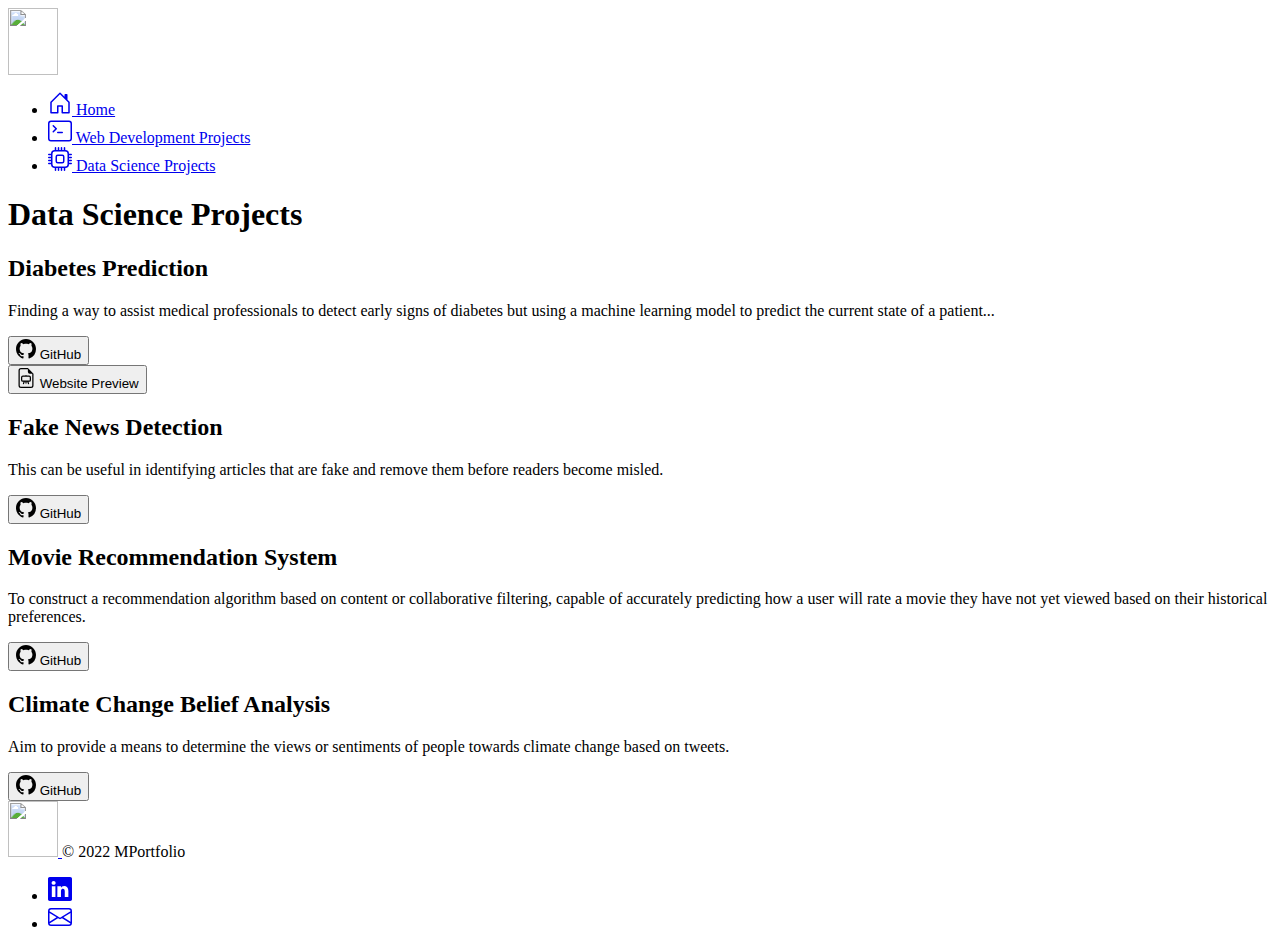
==== ds-projects.html @ 6ed99627 "CSS tweaks" ====
<html lang="en">
    <head>
        <meta charset="UTF-8">
        <meta http-equiv="X-UA-Compatible" content="IE=edge">
        <meta name="viewport" content="width=device-width, initial-scale=1.0">
        <title>Data Science Projects</title>
        <link href="https://cdn.jsdelivr.net/npm/bootstrap@5.1.3/dist/css/bootstrap.min.css" rel="stylesheet" integrity="sha384-1BmE4kWBq78iYhFldvKuhfTAU6auU8tT94WrHftjDbrCEXSU1oBoqyl2QvZ6jIW3" crossorigin="anonymous">
        <link rel="stylesheet" href="https://cdn.jsdelivr.net/gh/morgan0112/portfolio@main/style.css">
    </head>
<body>
    <header class="sticky-top">
        <div class="px-3 py-2 bg-dark text-white">
            <div class="container">
                <div class="d-flex flex-wrap align-items-center justify-content-center justify-content-lg">
                    <a href="https://morgan0112.github.io/portfolio" class="d-flex align-items-center col-md-3 mb-2 mb-md-0 text-dark text-decoration-none">
                        <img src="https://dsm01pap004files.storage.live.com/y4mUishKwpJcsyAd5MNvwlkqGYxDJvydJYI4tje-f5LFQlZfMwLVKnOv3iQC0Fszqom2vlY4LE9xOvAgcO_oiCDgkTkbc-qm01urp30qne5Q8EWm4zCRpvpYHI-SovRSX6uYcv5p9Hr0Uxz8_n5Aszy2y8n3mWuLAu6S7eCRQ_F1vWeYrHCMcF7_IX6PdmcZXuX?width=150&height=200&cropmode=none" width="50" height="67" />
                    </a>
                    <ul class="nav col-12 col-lg-auto my-2 justify-content-center my-md-0 text-small">
                        <li>
                            <a href="https://morgan0112.github.io/portfolio" class="nav-link text-white">
                                <svg xmlns="http://www.w3.org/2000/svg" width="24" height="24" fill="currentColor" class="bi bi-house-door d-block mx-auto mb-1" viewBox="0 0 16 16">
                                    <path d="M8.354 1.146a.5.5 0 0 0-.708 0l-6 6A.5.5 0 0 0 1.5 7.5v7a.5.5 0 0 0 .5.5h4.5a.5.5 0 0 0 .5-.5v-4h2v4a.5.5 0 0 0 .5.5H14a.5.5 0 0 0 .5-.5v-7a.5.5 0 0 0-.146-.354L13 5.793V2.5a.5.5 0 0 0-.5-.5h-1a.5.5 0 0 0-.5.5v1.293L8.354 1.146zM2.5 14V7.707l5.5-5.5 5.5 5.5V14H10v-4a.5.5 0 0 0-.5-.5h-3a.5.5 0 0 0-.5.5v4H2.5z"/>
                                </svg>
                                Home
                            </a>
                        </li>
                        <li>
                            <a href="https://morgan0112.github.io/portfolio/wd-projects.html" class="nav-link text-white">
                                <svg xmlns="http://www.w3.org/2000/svg" width="24" height="24" fill="currentColor" class="bi bi-terminal d-block mx-auto mb-1" viewBox="0 0 16 16">
                                    <path d="M6 9a.5.5 0 0 1 .5-.5h3a.5.5 0 0 1 0 1h-3A.5.5 0 0 1 6 9zM3.854 4.146a.5.5 0 1 0-.708.708L4.793 6.5 3.146 8.146a.5.5 0 1 0 .708.708l2-2a.5.5 0 0 0 0-.708l-2-2z"/>
                                    <path d="M2 1a2 2 0 0 0-2 2v10a2 2 0 0 0 2 2h12a2 2 0 0 0 2-2V3a2 2 0 0 0-2-2H2zm12 1a1 1 0 0 1 1 1v10a1 1 0 0 1-1 1H2a1 1 0 0 1-1-1V3a1 1 0 0 1 1-1h12z"/>
                                </svg>
                                Web Development Projects
                            </a>
                        </li>
                        <li>
                            <a href="https://morgan0112.github.io/portfolio/ds-projects.html" class="nav-link text-secondary">
                                <svg xmlns="http://www.w3.org/2000/svg" width="24" height="24" fill="currentColor" class="bi bi-cpu d-block mx-auto mb-1" viewBox="0 0 16 16">
                                    <path d="M5 0a.5.5 0 0 1 .5.5V2h1V.5a.5.5 0 0 1 1 0V2h1V.5a.5.5 0 0 1 1 0V2h1V.5a.5.5 0 0 1 1 0V2A2.5 2.5 0 0 1 14 4.5h1.5a.5.5 0 0 1 0 1H14v1h1.5a.5.5 0 0 1 0 1H14v1h1.5a.5.5 0 0 1 0 1H14v1h1.5a.5.5 0 0 1 0 1H14a2.5 2.5 0 0 1-2.5 2.5v1.5a.5.5 0 0 1-1 0V14h-1v1.5a.5.5 0 0 1-1 0V14h-1v1.5a.5.5 0 0 1-1 0V14h-1v1.5a.5.5 0 0 1-1 0V14A2.5 2.5 0 0 1 2 11.5H.5a.5.5 0 0 1 0-1H2v-1H.5a.5.5 0 0 1 0-1H2v-1H.5a.5.5 0 0 1 0-1H2v-1H.5a.5.5 0 0 1 0-1H2A2.5 2.5 0 0 1 4.5 2V.5A.5.5 0 0 1 5 0zm-.5 3A1.5 1.5 0 0 0 3 4.5v7A1.5 1.5 0 0 0 4.5 13h7a1.5 1.5 0 0 0 1.5-1.5v-7A1.5 1.5 0 0 0 11.5 3h-7zM5 6.5A1.5 1.5 0 0 1 6.5 5h3A1.5 1.5 0 0 1 11 6.5v3A1.5 1.5 0 0 1 9.5 11h-3A1.5 1.5 0 0 1 5 9.5v-3zM6.5 6a.5.5 0 0 0-.5.5v3a.5.5 0 0 0 .5.5h3a.5.5 0 0 0 .5-.5v-3a.5.5 0 0 0-.5-.5h-3z"/>
                                </svg>
                                Data Science Projects
                            </a>
                        </li>
                    </ul>
                    <div class="col-md-3 text-end">
            
                    </div>
                </div>
            </div>
        </div>
    </header>
    
    <div class="pt-5 text-center bg-light mb-5 ds-projects-banner color-overlay-bg">
        <div class="col-md-5 p-lg-5 mx-auto">
            <h1 class="fw-normal text-white mb-5">Data Science Projects</h1>
            
        </div>
        <div class="product-device d-none d-md-block"></div>
        <div class="product-device product-device-2  d-none d-md-block"></div>
    </div>

    <div class="row w-100 my-md-3 ps-md-3 justify-content-center">
        <div class="col-5 bg-dark me-md-3 pt-3 px-3 pt-md-5 px-md-5 text-center text-white overflow-hidden h-150 ds-diabetes-bg color-overlay-bg">
            <div class="my-3 py-3">
                <h2 class="display-5">Diabetes Prediction</h2>
                <p class="lead">
                    Finding a way to assist medical professionals to detect early signs of diabetes but using a 
                    machine learning model to predict the current state of a patient...
                </p>
            </div>
            <div class="row">
                <div class="col">
                    <a href="https://github.com/morgan0112/diabetes-prediction">
                        <button class="btn btn-dark mb-5">
                            <svg xmlns="http://www.w3.org/2000/svg" width="20" height="20" fill="currentColor" class="bi bi-github" viewBox="0 0 16 16">
                                <path d="M8 0C3.58 0 0 3.58 0 8c0 3.54 2.29 6.53 5.47 7.59.4.07.55-.17.55-.38 0-.19-.01-.82-.01-1.49-2.01.37-2.53-.49-2.69-.94-.09-.23-.48-.94-.82-1.13-.28-.15-.68-.52-.01-.53.63-.01 1.08.58 1.23.82.72 1.21 1.87.87 2.33.66.07-.52.28-.87.51-1.07-1.78-.2-3.64-.89-3.64-3.95 0-.87.31-1.59.82-2.15-.08-.2-.36-1.02.08-2.12 0 0 .67-.21 2.2.82.64-.18 1.32-.27 2-.27.68 0 1.36.09 2 .27 1.53-1.04 2.2-.82 2.2-.82.44 1.1.16 1.92.08 2.12.51.56.82 1.27.82 2.15 0 3.07-1.87 3.75-3.65 3.95.29.25.54.73.54 1.48 0 1.07-.01 1.93-.01 2.2 0 .21.15.46.55.38A8.012 8.012 0 0 0 16 8c0-4.42-3.58-8-8-8z"/>
                            </svg>
                            GitHub
                        </button>
                    </a>
                </div>
                <div class="col">
                    <a href="https://morgan0112.github.io/portfolio/wd-projects.html">
                        <button class="btn btn-primary mb-5">
                            <svg xmlns="http://www.w3.org/2000/svg" width="20" height="20" fill="currentColor" class="bi bi-file-earmark-easel" viewBox="0 0 16 16">
                                <path d="M8.5 6a.5.5 0 1 0-1 0h-2A1.5 1.5 0 0 0 4 7.5v2A1.5 1.5 0 0 0 5.5 11h.473l-.447 1.342a.5.5 0 1 0 .948.316L7.027 11H7.5v1a.5.5 0 0 0 1 0v-1h.473l.553 1.658a.5.5 0 1 0 .948-.316L10.027 11h.473A1.5 1.5 0 0 0 12 9.5v-2A1.5 1.5 0 0 0 10.5 6h-2zM5 7.5a.5.5 0 0 1 .5-.5h5a.5.5 0 0 1 .5.5v2a.5.5 0 0 1-.5.5h-5a.5.5 0 0 1-.5-.5v-2z"/>
                                <path d="M14 14V4.5L9.5 0H4a2 2 0 0 0-2 2v12a2 2 0 0 0 2 2h8a2 2 0 0 0 2-2zM9.5 3A1.5 1.5 0 0 0 11 4.5h2V14a1 1 0 0 1-1 1H4a1 1 0 0 1-1-1V2a1 1 0 0 1 1-1h5.5v2z"/>
                              </svg>
                            Website Preview
                        </button>
                    </a>
                </div>
            </div>
        </div>

        <div class=" col-5 bg-light me-md-3 pt-3 px-3 pt-md-5 px-md-5 text-center overflow-hidden h-50 ds-fake-news-bg color-overlay-bg">
            <div class="my-3 p-3">
                <h2 class="display-5 text-white">Fake News Detection</h2>
                <p class="lead text-white">
                    This can be useful in identifying articles that are fake and remove them before 
                    readers become misled.
                </p>
            </div>
            <a href="https://github.com/morgan0112/fake-news-detection">
                <button class="btn btn-dark mb-5">
                    <svg xmlns="http://www.w3.org/2000/svg" width="20" height="20" fill="currentColor" class="bi bi-github" viewBox="0 0 16 16">
                        <path d="M8 0C3.58 0 0 3.58 0 8c0 3.54 2.29 6.53 5.47 7.59.4.07.55-.17.55-.38 0-.19-.01-.82-.01-1.49-2.01.37-2.53-.49-2.69-.94-.09-.23-.48-.94-.82-1.13-.28-.15-.68-.52-.01-.53.63-.01 1.08.58 1.23.82.72 1.21 1.87.87 2.33.66.07-.52.28-.87.51-1.07-1.78-.2-3.64-.89-3.64-3.95 0-.87.31-1.59.82-2.15-.08-.2-.36-1.02.08-2.12 0 0 .67-.21 2.2.82.64-.18 1.32-.27 2-.27.68 0 1.36.09 2 .27 1.53-1.04 2.2-.82 2.2-.82.44 1.1.16 1.92.08 2.12.51.56.82 1.27.82 2.15 0 3.07-1.87 3.75-3.65 3.95.29.25.54.73.54 1.48 0 1.07-.01 1.93-.01 2.2 0 .21.15.46.55.38A8.012 8.012 0 0 0 16 8c0-4.42-3.58-8-8-8z"/>
                    </svg>
                    GitHub
                </button>
            </a>
        </div>
    </div>

    <div class="row w-100 my-md-3 ps-md-3 justify-content-center">
        <div class="col-5 bg-dark me-md-3 pt-3 px-3 pt-md-5 px-md-5 text-center text-white overflow-hidden h-150 color-overlay-bg ds-movie-recommend-bg">
            <div class="my-3 py-3">
                <h2 class="display-5">Movie Recommendation System</h2>
                <p class="lead">
                    To construct a recommendation algorithm based on content or collaborative filtering, 
                    capable of accurately predicting how a user will rate a movie they have not yet viewed 
                    based on their historical preferences.
                </p>
            </div>
            <a href="https://github.com/morgan0112/movie-recommendation-system">
                <button class="btn btn-dark mb-5">
                    <svg xmlns="http://www.w3.org/2000/svg" width="20" height="20" fill="currentColor" class="bi bi-github" viewBox="0 0 16 16">
                        <path d="M8 0C3.58 0 0 3.58 0 8c0 3.54 2.29 6.53 5.47 7.59.4.07.55-.17.55-.38 0-.19-.01-.82-.01-1.49-2.01.37-2.53-.49-2.69-.94-.09-.23-.48-.94-.82-1.13-.28-.15-.68-.52-.01-.53.63-.01 1.08.58 1.23.82.72 1.21 1.87.87 2.33.66.07-.52.28-.87.51-1.07-1.78-.2-3.64-.89-3.64-3.95 0-.87.31-1.59.82-2.15-.08-.2-.36-1.02.08-2.12 0 0 .67-.21 2.2.82.64-.18 1.32-.27 2-.27.68 0 1.36.09 2 .27 1.53-1.04 2.2-.82 2.2-.82.44 1.1.16 1.92.08 2.12.51.56.82 1.27.82 2.15 0 3.07-1.87 3.75-3.65 3.95.29.25.54.73.54 1.48 0 1.07-.01 1.93-.01 2.2 0 .21.15.46.55.38A8.012 8.012 0 0 0 16 8c0-4.42-3.58-8-8-8z"/>
                    </svg>
                    GitHub
                </button>
            </a>
        </div>

        <div class=" col-5 bg-light me-md-3 pt-3 px-3 pt-md-5 px-md-5 text-center overflow-hidden h-100 color-overlay-bg ds-climate-change-bg">
            <div class="my-3 p-3">
                <h2 class="display-5 mb-5 text-white">Climate Change Belief Analysis</h2>
                <div class="mt-5"></div>
                <div class="mt-5"></div>
                <div class="mb-5">
                    <div class="mt-5"></div>
                </div>
                <p class="lead mb-5 text-white">
                    Aim to provide a means to determine the views or sentiments of people towards climate change 
                    based on tweets.
                </p>
            </div>
            
            <div class="mb-5">
                <div class="pt-1"></div>
            </div>
            <a href="https://github.com/morgan0112/climate-change-belief-analysis" class="mt-5">
                <button class="btn btn-dark mb-5">
                    <svg xmlns="http://www.w3.org/2000/svg" width="20" height="20" fill="currentColor" class="bi bi-github" viewBox="0 0 16 16">
                        <path d="M8 0C3.58 0 0 3.58 0 8c0 3.54 2.29 6.53 5.47 7.59.4.07.55-.17.55-.38 0-.19-.01-.82-.01-1.49-2.01.37-2.53-.49-2.69-.94-.09-.23-.48-.94-.82-1.13-.28-.15-.68-.52-.01-.53.63-.01 1.08.58 1.23.82.72 1.21 1.87.87 2.33.66.07-.52.28-.87.51-1.07-1.78-.2-3.64-.89-3.64-3.95 0-.87.31-1.59.82-2.15-.08-.2-.36-1.02.08-2.12 0 0 .67-.21 2.2.82.64-.18 1.32-.27 2-.27.68 0 1.36.09 2 .27 1.53-1.04 2.2-.82 2.2-.82.44 1.1.16 1.92.08 2.12.51.56.82 1.27.82 2.15 0 3.07-1.87 3.75-3.65 3.95.29.25.54.73.54 1.48 0 1.07-.01 1.93-.01 2.2 0 .21.15.46.55.38A8.012 8.012 0 0 0 16 8c0-4.42-3.58-8-8-8z"/>
                    </svg>
                    GitHub
                </button>
            </a>
        </div>
    </div>
    
    


    <footer class="d-flex flex-wrap justify-content-between align-items-center py-3 mt-4 border-top bg-dark px-5">
        <div class="col-md-4 d-flex align-items-center">
          <a href="/" class="mb-3 me-2 mb-md-0 text-muted text-decoration-none lh-1">
            <img src="https://dsm01pap004files.storage.live.com/y4mhHtYbBUm7NUm9ctX8I0B-UQUyX31p3IRIKWnG02yBH3s6H70JRppttp7x1Q7_hlRMlBt__uVRN5IbHa-2R6ptBjDSlaVxeq97Ke8CuVIUq47avP2FZ4RPDopQgp6qx-148aGmcL_njT2PjnADfCd5lesKI5PQDn8AOcmincKHDDuQ2L0NUNrSclT2wdGjZlA?width=178&height=200&cropmode=none" width="50" height="56" />
          </a>
          <span class="text-white ms-4">© 2022 MPortfolio</span>
        </div>
    
        <ul class="nav col-md-4 justify-content-end list-unstyled d-flex">
          <li class="ms-3">
            <a class="text-white" href="https://www.linkedin.com/in/morgan-van-der-westhuizen/">
              <svg xmlns="http://www.w3.org/2000/svg" width="24" height="24" fill="currentColor" class="bi bi-linkedin flex-shrink-0 me-3" viewBox="0 0 16 16">
                <path d="M0 1.146C0 .513.526 0 1.175 0h13.65C15.474 0 16 .513 16 1.146v13.708c0 .633-.526 1.146-1.175 1.146H1.175C.526 16 0 15.487 0 14.854V1.146zm4.943 12.248V6.169H2.542v7.225h2.401zm-1.2-8.212c.837 0 1.358-.554 1.358-1.248-.015-.709-.52-1.248-1.342-1.248-.822 0-1.359.54-1.359 1.248 0 .694.521 1.248 1.327 1.248h.016zm4.908 8.212V9.359c0-.216.016-.432.08-.586.173-.431.568-.878 1.232-.878.869 0 1.216.662 1.216 1.634v3.865h2.401V9.25c0-2.22-1.184-3.252-2.764-3.252-1.274 0-1.845.7-2.165 1.193v.025h-.016a5.54 5.54 0 0 1 .016-.025V6.169h-2.4c.03.678 0 7.225 0 7.225h2.4z"/>
              </svg>
            </a>
          </li>
          <li class="ms-3">
            <a class="text-white" href="mailto:morgan6278@gmail.com">
              <svg xmlns="http://www.w3.org/2000/svg"  width="24" height="24" fill="currentColor" class="bi bi-envelope flex-shrink-0 me-3" viewBox="0 0 16 16">
                <path d="M0 4a2 2 0 0 1 2-2h12a2 2 0 0 1 2 2v8a2 2 0 0 1-2 2H2a2 2 0 0 1-2-2V4Zm2-1a1 1 0 0 0-1 1v.217l7 4.2 7-4.2V4a1 1 0 0 0-1-1H2Zm13 2.383-4.708 2.825L15 11.105V5.383Zm-.034 6.876-5.64-3.471L8 9.583l-1.326-.795-5.64 3.47A1 1 0 0 0 2 13h12a1 1 0 0 0 .966-.741ZM1 11.105l4.708-2.897L1 5.383v5.722Z"/>
              </svg>
            </a>
          </li>
          
        </ul>
      </footer>
    
    <script src="https://ajax.googleapis.com/ajax/libs/jquery/3.5.1/jquery.min.js"></script>
    <script src="https://cdn.jsdelivr.net/npm/bootstrap@5.1.3/dist/js/bootstrap.bundle.min.js" integrity="sha384-ka7Sk0Gln4gmtz2MlQnikT1wXgYsOg+OMhuP+IlRH9sENBO0LRn5q+8nbTov4+1p" crossorigin="anonymous"></script>
    
    <script>
        
    </script>
</body>
</html>
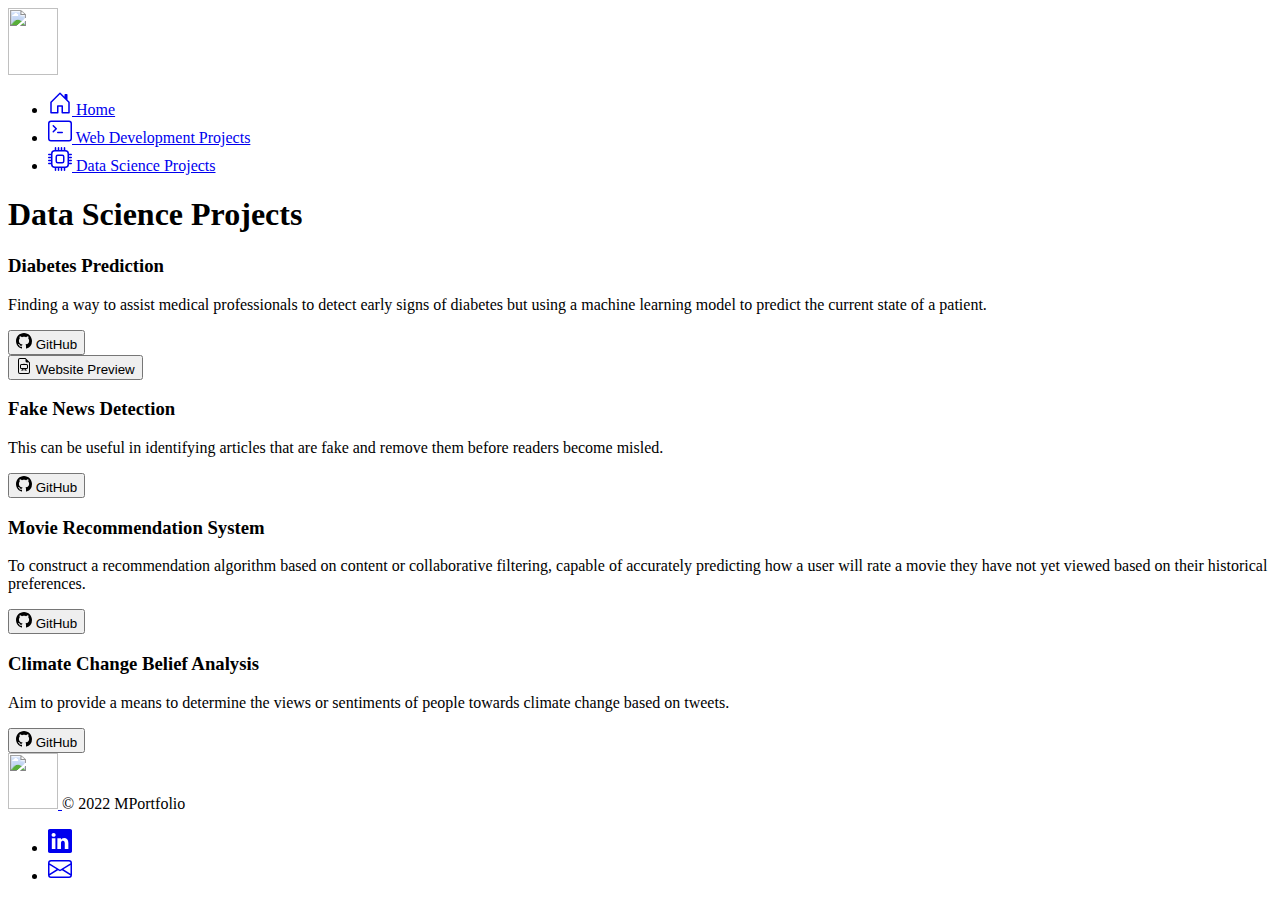
==== commit 5093725c: "Layout redesign" ====
--- a/ds-projects.html
+++ b/ds-projects.html
@@ -59,107 +59,137 @@
         <div class="product-device product-device-2  d-none d-md-block"></div>
     </div>
 
-    <div class="row w-100 my-md-3 ps-md-3 justify-content-center">
-        <div class="col-5 bg-dark me-md-3 pt-3 px-3 pt-md-5 px-md-5 text-center text-white overflow-hidden h-150 ds-diabetes-bg color-overlay-bg">
-            <div class="my-3 py-3">
-                <h2 class="display-5">Diabetes Prediction</h2>
-                <p class="lead">
-                    Finding a way to assist medical professionals to detect early signs of diabetes but using a 
-                    machine learning model to predict the current state of a patient...
-                </p>
+    
+    <div class="album py-5 bg-light mb-5">
+        <div class="container">
+    
+          <div class="row row-cols-1 row-cols-sm-2 row-cols-md-3 g-3">
+            <div class="col">
+              <div class="card shadow-sm">
+                <div class="bg-dark pt-3 px-3 px-md-5 text-center text-white overflow-hidden h-150 ds-diabetes-bg color-overlay-bg">
+                    <div class="my-3 py-5">
+                        <h3>Diabetes Prediction</h3>   
+                    </div>
+                </div>
+                  
+                <div class="card-body text-center">
+                    <p>
+                        Finding a way to assist medical professionals to detect early signs of diabetes but using a
+                        machine learning model to predict the current state of a patient.
+                    </p>
+                    <div>
+                        <a href="https://github.com/morgan0112/diabetes-prediction" target="_blank">
+                            <button type="button" class="btn btn-dark btn-block">
+                                <svg xmlns="http://www.w3.org/2000/svg" width="16" height="16" fill="currentColor" class="bi bi-github" viewBox="0 0 16 16">
+                                    <path d="M8 0C3.58 0 0 3.58 0 8c0 3.54 2.29 6.53 5.47 7.59.4.07.55-.17.55-.38 0-.19-.01-.82-.01-1.49-2.01.37-2.53-.49-2.69-.94-.09-.23-.48-.94-.82-1.13-.28-.15-.68-.52-.01-.53.63-.01 1.08.58 1.23.82.72 1.21 1.87.87 2.33.66.07-.52.28-.87.51-1.07-1.78-.2-3.64-.89-3.64-3.95 0-.87.31-1.59.82-2.15-.08-.2-.36-1.02.08-2.12 0 0 .67-.21 2.2.82.64-.18 1.32-.27 2-.27.68 0 1.36.09 2 .27 1.53-1.04 2.2-.82 2.2-.82.44 1.1.16 1.92.08 2.12.51.56.82 1.27.82 2.15 0 3.07-1.87 3.75-3.65 3.95.29.25.54.73.54 1.48 0 1.07-.01 1.93-.01 2.2 0 .21.15.46.55.38A8.012 8.012 0 0 0 16 8c0-4.42-3.58-8-8-8z"/>
+                                </svg>
+                                GitHub
+                            </button>
+                        </a>
+                    </div>
+                    <div class="mt-3">
+                        <a href="https://morgan0112.github.io/portfolio/wd-projects.html" target="_blank">
+                            <button class="btn btn-primary btn-block">
+                                <svg xmlns="http://www.w3.org/2000/svg" width="16" height="16" fill="currentColor" class="bi bi-file-earmark-easel" viewBox="0 0 16 16">
+                                    <path d="M8.5 6a.5.5 0 1 0-1 0h-2A1.5 1.5 0 0 0 4 7.5v2A1.5 1.5 0 0 0 5.5 11h.473l-.447 1.342a.5.5 0 1 0 .948.316L7.027 11H7.5v1a.5.5 0 0 0 1 0v-1h.473l.553 1.658a.5.5 0 1 0 .948-.316L10.027 11h.473A1.5 1.5 0 0 0 12 9.5v-2A1.5 1.5 0 0 0 10.5 6h-2zM5 7.5a.5.5 0 0 1 .5-.5h5a.5.5 0 0 1 .5.5v2a.5.5 0 0 1-.5.5h-5a.5.5 0 0 1-.5-.5v-2z"/>
+                                    <path d="M14 14V4.5L9.5 0H4a2 2 0 0 0-2 2v12a2 2 0 0 0 2 2h8a2 2 0 0 0 2-2zM9.5 3A1.5 1.5 0 0 0 11 4.5h2V14a1 1 0 0 1-1 1H4a1 1 0 0 1-1-1V2a1 1 0 0 1 1-1h5.5v2z"/>
+                                  </svg>
+                                Website Preview
+                            </button>
+                        </a>
+                    </div>
+                </div>
+              </div>
             </div>
-            <div class="row">
-                <div class="col">
-                    <a href="https://github.com/morgan0112/diabetes-prediction">
-                        <button class="btn btn-dark mb-5">
-                            <svg xmlns="http://www.w3.org/2000/svg" width="20" height="20" fill="currentColor" class="bi bi-github" viewBox="0 0 16 16">
-                                <path d="M8 0C3.58 0 0 3.58 0 8c0 3.54 2.29 6.53 5.47 7.59.4.07.55-.17.55-.38 0-.19-.01-.82-.01-1.49-2.01.37-2.53-.49-2.69-.94-.09-.23-.48-.94-.82-1.13-.28-.15-.68-.52-.01-.53.63-.01 1.08.58 1.23.82.72 1.21 1.87.87 2.33.66.07-.52.28-.87.51-1.07-1.78-.2-3.64-.89-3.64-3.95 0-.87.31-1.59.82-2.15-.08-.2-.36-1.02.08-2.12 0 0 .67-.21 2.2.82.64-.18 1.32-.27 2-.27.68 0 1.36.09 2 .27 1.53-1.04 2.2-.82 2.2-.82.44 1.1.16 1.92.08 2.12.51.56.82 1.27.82 2.15 0 3.07-1.87 3.75-3.65 3.95.29.25.54.73.54 1.48 0 1.07-.01 1.93-.01 2.2 0 .21.15.46.55.38A8.012 8.012 0 0 0 16 8c0-4.42-3.58-8-8-8z"/>
-                            </svg>
-                            GitHub
-                        </button>
-                    </a>
-                </div>
-                <div class="col">
-                    <a href="https://morgan0112.github.io/portfolio/wd-projects.html">
-                        <button class="btn btn-primary mb-5">
-                            <svg xmlns="http://www.w3.org/2000/svg" width="20" height="20" fill="currentColor" class="bi bi-file-earmark-easel" viewBox="0 0 16 16">
-                                <path d="M8.5 6a.5.5 0 1 0-1 0h-2A1.5 1.5 0 0 0 4 7.5v2A1.5 1.5 0 0 0 5.5 11h.473l-.447 1.342a.5.5 0 1 0 .948.316L7.027 11H7.5v1a.5.5 0 0 0 1 0v-1h.473l.553 1.658a.5.5 0 1 0 .948-.316L10.027 11h.473A1.5 1.5 0 0 0 12 9.5v-2A1.5 1.5 0 0 0 10.5 6h-2zM5 7.5a.5.5 0 0 1 .5-.5h5a.5.5 0 0 1 .5.5v2a.5.5 0 0 1-.5.5h-5a.5.5 0 0 1-.5-.5v-2z"/>
-                                <path d="M14 14V4.5L9.5 0H4a2 2 0 0 0-2 2v12a2 2 0 0 0 2 2h8a2 2 0 0 0 2-2zM9.5 3A1.5 1.5 0 0 0 11 4.5h2V14a1 1 0 0 1-1 1H4a1 1 0 0 1-1-1V2a1 1 0 0 1 1-1h5.5v2z"/>
-                              </svg>
-                            Website Preview
-                        </button>
-                    </a>
-                </div>
-            </div>
-        </div>
-
-        <div class=" col-5 bg-light me-md-3 pt-3 px-3 pt-md-5 px-md-5 text-center overflow-hidden h-50 ds-fake-news-bg color-overlay-bg">
-            <div class="my-3 p-3">
-                <h2 class="display-5 text-white">Fake News Detection</h2>
-                <p class="lead text-white">
-                    This can be useful in identifying articles that are fake and remove them before 
-                    readers become misled.
-                </p>
-            </div>
-            <a href="https://github.com/morgan0112/fake-news-detection">
-                <button class="btn btn-dark mb-5">
-                    <svg xmlns="http://www.w3.org/2000/svg" width="20" height="20" fill="currentColor" class="bi bi-github" viewBox="0 0 16 16">
-                        <path d="M8 0C3.58 0 0 3.58 0 8c0 3.54 2.29 6.53 5.47 7.59.4.07.55-.17.55-.38 0-.19-.01-.82-.01-1.49-2.01.37-2.53-.49-2.69-.94-.09-.23-.48-.94-.82-1.13-.28-.15-.68-.52-.01-.53.63-.01 1.08.58 1.23.82.72 1.21 1.87.87 2.33.66.07-.52.28-.87.51-1.07-1.78-.2-3.64-.89-3.64-3.95 0-.87.31-1.59.82-2.15-.08-.2-.36-1.02.08-2.12 0 0 .67-.21 2.2.82.64-.18 1.32-.27 2-.27.68 0 1.36.09 2 .27 1.53-1.04 2.2-.82 2.2-.82.44 1.1.16 1.92.08 2.12.51.56.82 1.27.82 2.15 0 3.07-1.87 3.75-3.65 3.95.29.25.54.73.54 1.48 0 1.07-.01 1.93-.01 2.2 0 .21.15.46.55.38A8.012 8.012 0 0 0 16 8c0-4.42-3.58-8-8-8z"/>
-                    </svg>
-                    GitHub
-                </button>
-            </a>
+
+            <div class="col">
+                <div class="card shadow-sm">
+                  <div class="bg-dark pt-4 px-3 px-md-5 pb-4 text-center text-white overflow-hidden h-150 ds-fake-news-bg color-overlay-bg">
+                      <div class="my-3 py-3">
+                          <h3>Fake News Detection</h3>   
+                      </div>
+                  </div>
+                    
+                  <div class="card-body text-center mt-1">
+                      <p class="mt-3">
+                        This can be useful in identifying articles that are fake and remove them before 
+                        readers become misled.
+                      </p>
+                      <div class="mt-5">
+                          <a href="https://github.com/morgan0112/fake-news-detection" target="_blank">
+                              <button type="button" class="btn btn-dark mt-4 btn-block">
+                                  <svg xmlns="http://www.w3.org/2000/svg" width="16" height="16" fill="currentColor" class="bi bi-github" viewBox="0 0 16 16">
+                                      <path d="M8 0C3.58 0 0 3.58 0 8c0 3.54 2.29 6.53 5.47 7.59.4.07.55-.17.55-.38 0-.19-.01-.82-.01-1.49-2.01.37-2.53-.49-2.69-.94-.09-.23-.48-.94-.82-1.13-.28-.15-.68-.52-.01-.53.63-.01 1.08.58 1.23.82.72 1.21 1.87.87 2.33.66.07-.52.28-.87.51-1.07-1.78-.2-3.64-.89-3.64-3.95 0-.87.31-1.59.82-2.15-.08-.2-.36-1.02.08-2.12 0 0 .67-.21 2.2.82.64-.18 1.32-.27 2-.27.68 0 1.36.09 2 .27 1.53-1.04 2.2-.82 2.2-.82.44 1.1.16 1.92.08 2.12.51.56.82 1.27.82 2.15 0 3.07-1.87 3.75-3.65 3.95.29.25.54.73.54 1.48 0 1.07-.01 1.93-.01 2.2 0 .21.15.46.55.38A8.012 8.012 0 0 0 16 8c0-4.42-3.58-8-8-8z"/>
+                                  </svg>
+                                  GitHub
+                              </button>
+                          </a>
+                      </div>
+                      
+                  </div>
+                </div>
+              </div>
+
+              
+
+              <div class="col">
+                <div class="card shadow-sm">
+                  <div class="bg-dark pt-3 px-3 px-md-5 text-center text-white overflow-hidden h-150 ds-movie-recommend-bg color-overlay-bg">
+                      <div class="my-3 py-3">
+                          <h3>Movie Recommendation System</h3>   
+                      </div>
+                  </div>
+                    
+                  <div class="card-body text-center mt-1">
+                      <p>
+                        To construct a recommendation algorithm based on content or collaborative filtering, 
+                        capable of accurately predicting how a user will rate a movie they have not yet viewed 
+                        based on their historical preferences.
+                      </p>
+                      <div>
+                          <a href="https://github.com/morgan0112/movie-recommendation-system" target="_blank">
+                              <button type="button" class="btn btn-dark btn-block mt-4">
+                                  <svg xmlns="http://www.w3.org/2000/svg" width="16" height="16" fill="currentColor" class="bi bi-github" viewBox="0 0 16 16">
+                                      <path d="M8 0C3.58 0 0 3.58 0 8c0 3.54 2.29 6.53 5.47 7.59.4.07.55-.17.55-.38 0-.19-.01-.82-.01-1.49-2.01.37-2.53-.49-2.69-.94-.09-.23-.48-.94-.82-1.13-.28-.15-.68-.52-.01-.53.63-.01 1.08.58 1.23.82.72 1.21 1.87.87 2.33.66.07-.52.28-.87.51-1.07-1.78-.2-3.64-.89-3.64-3.95 0-.87.31-1.59.82-2.15-.08-.2-.36-1.02.08-2.12 0 0 .67-.21 2.2.82.64-.18 1.32-.27 2-.27.68 0 1.36.09 2 .27 1.53-1.04 2.2-.82 2.2-.82.44 1.1.16 1.92.08 2.12.51.56.82 1.27.82 2.15 0 3.07-1.87 3.75-3.65 3.95.29.25.54.73.54 1.48 0 1.07-.01 1.93-.01 2.2 0 .21.15.46.55.38A8.012 8.012 0 0 0 16 8c0-4.42-3.58-8-8-8z"/>
+                                  </svg>
+                                  GitHub
+                              </button>
+                          </a>
+                      </div>
+                  </div>
+                </div>
+              </div>
+
+              <div class="col">
+                <div class="card shadow-sm">
+                  <div class="bg-dark pt-3 px-3 px-md-5 text-center text-white overflow-hidden h-150 ds-climate-change-bg color-overlay-bg">
+                      <div class="my-3 py-5">
+                          <h3>Climate Change Belief Analysis</h3>   
+                      </div>
+                  </div>
+                    
+                  <div class="card-body text-center">
+                      <p>
+                        Aim to provide a means to determine the views or sentiments of people towards climate 
+                        change based on tweets.
+                      </p>
+                      <div>
+                          <a href="https://github.com/morgan0112/climate-change-belief-analysis" target="_blank">
+                              <button type="button" class="btn btn-dark btn-block">
+                                  <svg xmlns="http://www.w3.org/2000/svg" width="16" height="16" fill="currentColor" class="bi bi-github" viewBox="0 0 16 16">
+                                      <path d="M8 0C3.58 0 0 3.58 0 8c0 3.54 2.29 6.53 5.47 7.59.4.07.55-.17.55-.38 0-.19-.01-.82-.01-1.49-2.01.37-2.53-.49-2.69-.94-.09-.23-.48-.94-.82-1.13-.28-.15-.68-.52-.01-.53.63-.01 1.08.58 1.23.82.72 1.21 1.87.87 2.33.66.07-.52.28-.87.51-1.07-1.78-.2-3.64-.89-3.64-3.95 0-.87.31-1.59.82-2.15-.08-.2-.36-1.02.08-2.12 0 0 .67-.21 2.2.82.64-.18 1.32-.27 2-.27.68 0 1.36.09 2 .27 1.53-1.04 2.2-.82 2.2-.82.44 1.1.16 1.92.08 2.12.51.56.82 1.27.82 2.15 0 3.07-1.87 3.75-3.65 3.95.29.25.54.73.54 1.48 0 1.07-.01 1.93-.01 2.2 0 .21.15.46.55.38A8.012 8.012 0 0 0 16 8c0-4.42-3.58-8-8-8z"/>
+                                  </svg>
+                                  GitHub
+                              </button>
+                          </a>
+                      </div>
+                      
+                  </div>
+                </div>
+              </div>
+          </div>
         </div>
     </div>
-
-    <div class="row w-100 my-md-3 ps-md-3 justify-content-center">
-        <div class="col-5 bg-dark me-md-3 pt-3 px-3 pt-md-5 px-md-5 text-center text-white overflow-hidden h-150 color-overlay-bg ds-movie-recommend-bg">
-            <div class="my-3 py-3">
-                <h2 class="display-5">Movie Recommendation System</h2>
-                <p class="lead">
-                    To construct a recommendation algorithm based on content or collaborative filtering, 
-                    capable of accurately predicting how a user will rate a movie they have not yet viewed 
-                    based on their historical preferences.
-                </p>
-            </div>
-            <a href="https://github.com/morgan0112/movie-recommendation-system">
-                <button class="btn btn-dark mb-5">
-                    <svg xmlns="http://www.w3.org/2000/svg" width="20" height="20" fill="currentColor" class="bi bi-github" viewBox="0 0 16 16">
-                        <path d="M8 0C3.58 0 0 3.58 0 8c0 3.54 2.29 6.53 5.47 7.59.4.07.55-.17.55-.38 0-.19-.01-.82-.01-1.49-2.01.37-2.53-.49-2.69-.94-.09-.23-.48-.94-.82-1.13-.28-.15-.68-.52-.01-.53.63-.01 1.08.58 1.23.82.72 1.21 1.87.87 2.33.66.07-.52.28-.87.51-1.07-1.78-.2-3.64-.89-3.64-3.95 0-.87.31-1.59.82-2.15-.08-.2-.36-1.02.08-2.12 0 0 .67-.21 2.2.82.64-.18 1.32-.27 2-.27.68 0 1.36.09 2 .27 1.53-1.04 2.2-.82 2.2-.82.44 1.1.16 1.92.08 2.12.51.56.82 1.27.82 2.15 0 3.07-1.87 3.75-3.65 3.95.29.25.54.73.54 1.48 0 1.07-.01 1.93-.01 2.2 0 .21.15.46.55.38A8.012 8.012 0 0 0 16 8c0-4.42-3.58-8-8-8z"/>
-                    </svg>
-                    GitHub
-                </button>
-            </a>
-        </div>
-
-        <div class=" col-5 bg-light me-md-3 pt-3 px-3 pt-md-5 px-md-5 text-center overflow-hidden h-100 color-overlay-bg ds-climate-change-bg">
-            <div class="my-3 p-3">
-                <h2 class="display-5 mb-5 text-white">Climate Change Belief Analysis</h2>
-                <div class="mt-5"></div>
-                <div class="mt-5"></div>
-                <div class="mb-5">
-                    <div class="mt-5"></div>
-                </div>
-                <p class="lead mb-5 text-white">
-                    Aim to provide a means to determine the views or sentiments of people towards climate change 
-                    based on tweets.
-                </p>
-            </div>
-            
-            <div class="mb-5">
-                <div class="pt-1"></div>
-            </div>
-            <a href="https://github.com/morgan0112/climate-change-belief-analysis" class="mt-5">
-                <button class="btn btn-dark mb-5">
-                    <svg xmlns="http://www.w3.org/2000/svg" width="20" height="20" fill="currentColor" class="bi bi-github" viewBox="0 0 16 16">
-                        <path d="M8 0C3.58 0 0 3.58 0 8c0 3.54 2.29 6.53 5.47 7.59.4.07.55-.17.55-.38 0-.19-.01-.82-.01-1.49-2.01.37-2.53-.49-2.69-.94-.09-.23-.48-.94-.82-1.13-.28-.15-.68-.52-.01-.53.63-.01 1.08.58 1.23.82.72 1.21 1.87.87 2.33.66.07-.52.28-.87.51-1.07-1.78-.2-3.64-.89-3.64-3.95 0-.87.31-1.59.82-2.15-.08-.2-.36-1.02.08-2.12 0 0 .67-.21 2.2.82.64-.18 1.32-.27 2-.27.68 0 1.36.09 2 .27 1.53-1.04 2.2-.82 2.2-.82.44 1.1.16 1.92.08 2.12.51.56.82 1.27.82 2.15 0 3.07-1.87 3.75-3.65 3.95.29.25.54.73.54 1.48 0 1.07-.01 1.93-.01 2.2 0 .21.15.46.55.38A8.012 8.012 0 0 0 16 8c0-4.42-3.58-8-8-8z"/>
-                    </svg>
-                    GitHub
-                </button>
-            </a>
-        </div>
-    </div>
-    
     
 
 
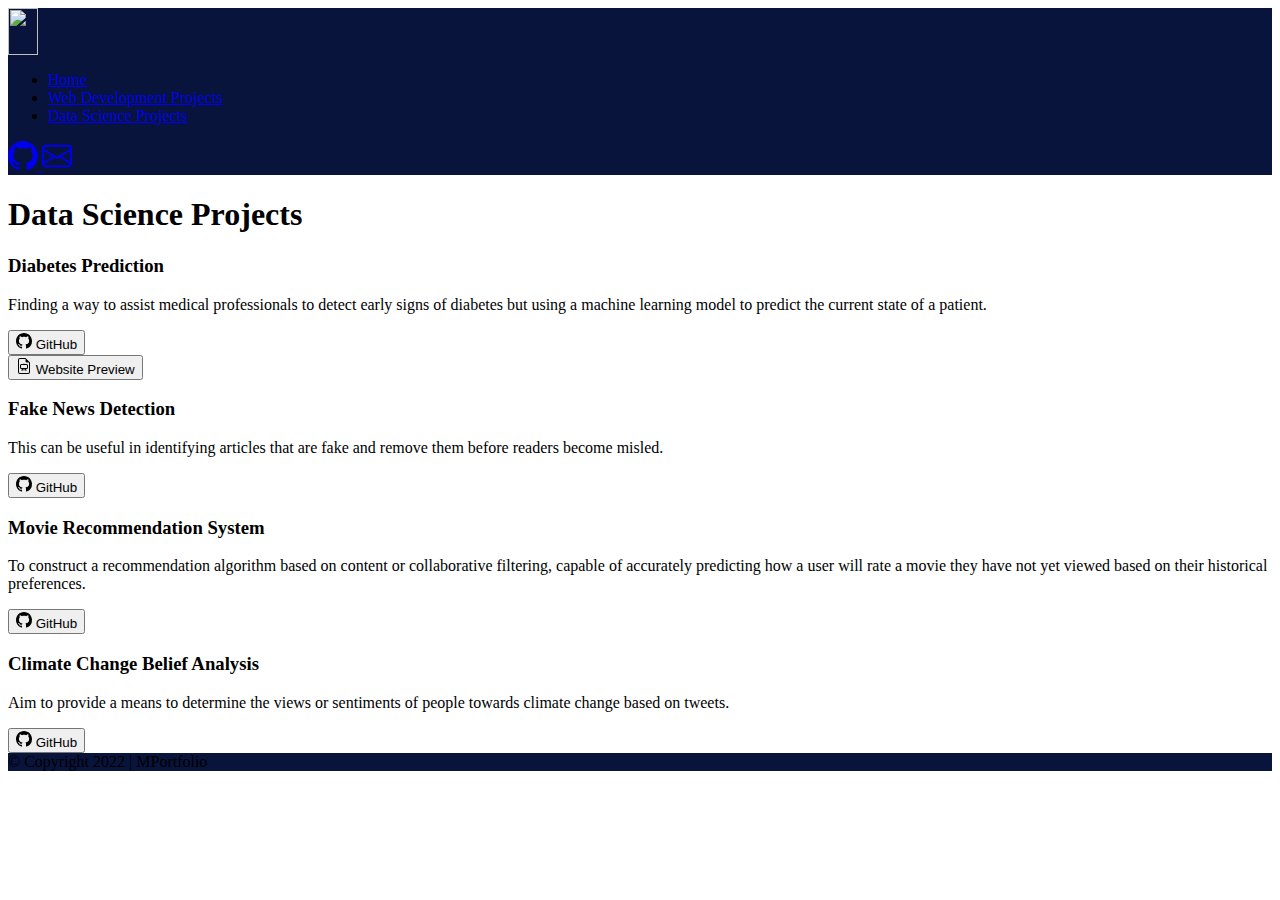
==== commit c81c1e43: "Header and footer redesign" ====
--- a/ds-projects.html
+++ b/ds-projects.html
@@ -6,47 +6,45 @@
         <title>Data Science Projects</title>
         <link href="https://cdn.jsdelivr.net/npm/bootstrap@5.1.3/dist/css/bootstrap.min.css" rel="stylesheet" integrity="sha384-1BmE4kWBq78iYhFldvKuhfTAU6auU8tT94WrHftjDbrCEXSU1oBoqyl2QvZ6jIW3" crossorigin="anonymous">
         <link rel="stylesheet" href="https://cdn.jsdelivr.net/gh/morgan0112/portfolio@main/style.css">
+        <style>
+            .header-bg {
+          background-color: #09143C !important;
+        }
+      
+        .icon-link:hover {
+          color: #ffc107 !important;
+        }
+      
+        .top-menu:hover {
+          color: white !important;
+        }
+          </style>
     </head>
 <body>
     <header class="sticky-top">
-        <div class="px-3 py-2 bg-dark text-white">
-            <div class="container">
-                <div class="d-flex flex-wrap align-items-center justify-content-center justify-content-lg">
-                    <a href="https://morgan0112.github.io/portfolio" class="d-flex align-items-center col-md-3 mb-2 mb-md-0 text-dark text-decoration-none">
-                        <img src="https://dsm01pap004files.storage.live.com/y4mUishKwpJcsyAd5MNvwlkqGYxDJvydJYI4tje-f5LFQlZfMwLVKnOv3iQC0Fszqom2vlY4LE9xOvAgcO_oiCDgkTkbc-qm01urp30qne5Q8EWm4zCRpvpYHI-SovRSX6uYcv5p9Hr0Uxz8_n5Aszy2y8n3mWuLAu6S7eCRQ_F1vWeYrHCMcF7_IX6PdmcZXuX?width=150&height=200&cropmode=none" width="50" height="67" />
-                    </a>
-                    <ul class="nav col-12 col-lg-auto my-2 justify-content-center my-md-0 text-small">
-                        <li>
-                            <a href="https://morgan0112.github.io/portfolio" class="nav-link text-white">
-                                <svg xmlns="http://www.w3.org/2000/svg" width="24" height="24" fill="currentColor" class="bi bi-house-door d-block mx-auto mb-1" viewBox="0 0 16 16">
-                                    <path d="M8.354 1.146a.5.5 0 0 0-.708 0l-6 6A.5.5 0 0 0 1.5 7.5v7a.5.5 0 0 0 .5.5h4.5a.5.5 0 0 0 .5-.5v-4h2v4a.5.5 0 0 0 .5.5H14a.5.5 0 0 0 .5-.5v-7a.5.5 0 0 0-.146-.354L13 5.793V2.5a.5.5 0 0 0-.5-.5h-1a.5.5 0 0 0-.5.5v1.293L8.354 1.146zM2.5 14V7.707l5.5-5.5 5.5 5.5V14H10v-4a.5.5 0 0 0-.5-.5h-3a.5.5 0 0 0-.5.5v4H2.5z"/>
-                                </svg>
-                                Home
-                            </a>
-                        </li>
-                        <li>
-                            <a href="https://morgan0112.github.io/portfolio/wd-projects.html" class="nav-link text-white">
-                                <svg xmlns="http://www.w3.org/2000/svg" width="24" height="24" fill="currentColor" class="bi bi-terminal d-block mx-auto mb-1" viewBox="0 0 16 16">
-                                    <path d="M6 9a.5.5 0 0 1 .5-.5h3a.5.5 0 0 1 0 1h-3A.5.5 0 0 1 6 9zM3.854 4.146a.5.5 0 1 0-.708.708L4.793 6.5 3.146 8.146a.5.5 0 1 0 .708.708l2-2a.5.5 0 0 0 0-.708l-2-2z"/>
-                                    <path d="M2 1a2 2 0 0 0-2 2v10a2 2 0 0 0 2 2h12a2 2 0 0 0 2-2V3a2 2 0 0 0-2-2H2zm12 1a1 1 0 0 1 1 1v10a1 1 0 0 1-1 1H2a1 1 0 0 1-1-1V3a1 1 0 0 1 1-1h12z"/>
-                                </svg>
-                                Web Development Projects
-                            </a>
-                        </li>
-                        <li>
-                            <a href="https://morgan0112.github.io/portfolio/ds-projects.html" class="nav-link text-secondary">
-                                <svg xmlns="http://www.w3.org/2000/svg" width="24" height="24" fill="currentColor" class="bi bi-cpu d-block mx-auto mb-1" viewBox="0 0 16 16">
-                                    <path d="M5 0a.5.5 0 0 1 .5.5V2h1V.5a.5.5 0 0 1 1 0V2h1V.5a.5.5 0 0 1 1 0V2h1V.5a.5.5 0 0 1 1 0V2A2.5 2.5 0 0 1 14 4.5h1.5a.5.5 0 0 1 0 1H14v1h1.5a.5.5 0 0 1 0 1H14v1h1.5a.5.5 0 0 1 0 1H14v1h1.5a.5.5 0 0 1 0 1H14a2.5 2.5 0 0 1-2.5 2.5v1.5a.5.5 0 0 1-1 0V14h-1v1.5a.5.5 0 0 1-1 0V14h-1v1.5a.5.5 0 0 1-1 0V14h-1v1.5a.5.5 0 0 1-1 0V14A2.5 2.5 0 0 1 2 11.5H.5a.5.5 0 0 1 0-1H2v-1H.5a.5.5 0 0 1 0-1H2v-1H.5a.5.5 0 0 1 0-1H2v-1H.5a.5.5 0 0 1 0-1H2A2.5 2.5 0 0 1 4.5 2V.5A.5.5 0 0 1 5 0zm-.5 3A1.5 1.5 0 0 0 3 4.5v7A1.5 1.5 0 0 0 4.5 13h7a1.5 1.5 0 0 0 1.5-1.5v-7A1.5 1.5 0 0 0 11.5 3h-7zM5 6.5A1.5 1.5 0 0 1 6.5 5h3A1.5 1.5 0 0 1 11 6.5v3A1.5 1.5 0 0 1 9.5 11h-3A1.5 1.5 0 0 1 5 9.5v-3zM6.5 6a.5.5 0 0 0-.5.5v3a.5.5 0 0 0 .5.5h3a.5.5 0 0 0 .5-.5v-3a.5.5 0 0 0-.5-.5h-3z"/>
-                                </svg>
-                                Data Science Projects
-                            </a>
-                        </li>
-                    </ul>
-                    <div class="col-md-3 text-end">
-            
-                    </div>
-                </div>
-            </div>
+        <div class="d-flex flex-wrap align-items-center justify-content-center justify-content-md-between py-3 px-5 header-bg">
+          <a href="https://morgan0112.github.io/portfolio" class="d-flex align-items-center col-md-3 mb-md-0 text-dark text-decoration-none">
+            <img src="https://dsm01pap004files.storage.live.com/y4mUishKwpJcsyAd5MNvwlkqGYxDJvydJYI4tje-f5LFQlZfMwLVKnOv3iQC0Fszqom2vlY4LE9xOvAgcO_oiCDgkTkbc-qm01urp30qne5Q8EWm4zCRpvpYHI-SovRSX6uYcv5p9Hr0Uxz8_n5Aszy2y8n3mWuLAu6S7eCRQ_F1vWeYrHCMcF7_IX6PdmcZXuX?width=150&height=200&cropmode=none" width="30" height="47" />
+          </a>
+      
+          <ul class="nav col-12 col-md-auto justify-content-center mb-md-0 fw-bold">
+            <li><a href="https://morgan0112.github.io/portfolio" class="nav-link px-2 text-warning top-menu">Home</a></li>
+            <li><a href="https://morgan0112.github.io/portfolio/wd-projects.html" class="nav-link px-2 text-warning top-menu">Web Development Projects</a></li>
+            <li><a href="https://morgan0112.github.io/portfolio/ds-projects.html" class="nav-link px-2 text-white top-menu">Data Science Projects</a></li>
+          </ul>
+      
+          <div class="col-md-3 text-end">
+            <a class="text-white icon-link" href="https://github.com/morgan0112">
+              <svg xmlns="http://www.w3.org/2000/svg" width="30" height="30" fill="currentColor" class="bi bi-github flex-shrink-0 me-3" viewBox="0 0 16 16">
+                <path d="M8 0C3.58 0 0 3.58 0 8c0 3.54 2.29 6.53 5.47 7.59.4.07.55-.17.55-.38 0-.19-.01-.82-.01-1.49-2.01.37-2.53-.49-2.69-.94-.09-.23-.48-.94-.82-1.13-.28-.15-.68-.52-.01-.53.63-.01 1.08.58 1.23.82.72 1.21 1.87.87 2.33.66.07-.52.28-.87.51-1.07-1.78-.2-3.64-.89-3.64-3.95 0-.87.31-1.59.82-2.15-.08-.2-.36-1.02.08-2.12 0 0 .67-.21 2.2.82.64-.18 1.32-.27 2-.27.68 0 1.36.09 2 .27 1.53-1.04 2.2-.82 2.2-.82.44 1.1.16 1.92.08 2.12.51.56.82 1.27.82 2.15 0 3.07-1.87 3.75-3.65 3.95.29.25.54.73.54 1.48 0 1.07-.01 1.93-.01 2.2 0 .21.15.46.55.38A8.012 8.012 0 0 0 16 8c0-4.42-3.58-8-8-8z"/>
+              </svg>
+            </a>
+            <a class="text-white icon-link" href="mailto:morgan6278@gmail.com">
+              <svg xmlns="http://www.w3.org/2000/svg"  width="30" height="30" fill="currentColor" class="bi bi-envelope flex-shrink-0 me-3" viewBox="0 0 16 16">
+                <path d="M0 4a2 2 0 0 1 2-2h12a2 2 0 0 1 2 2v8a2 2 0 0 1-2 2H2a2 2 0 0 1-2-2V4Zm2-1a1 1 0 0 0-1 1v.217l7 4.2 7-4.2V4a1 1 0 0 0-1-1H2Zm13 2.383-4.708 2.825L15 11.105V5.383Zm-.034 6.876-5.64-3.471L8 9.583l-1.326-.795-5.64 3.47A1 1 0 0 0 2 13h12a1 1 0 0 0 .966-.741ZM1 11.105l4.708-2.897L1 5.383v5.722Z"/>
+              </svg>
+            </a>
+          </div>
         </div>
     </header>
     
@@ -191,40 +189,13 @@
         </div>
     </div>
     
-
-
-    <footer class="d-flex flex-wrap justify-content-between align-items-center py-3 mt-4 border-top bg-dark px-5">
-        <div class="col-md-4 d-flex align-items-center">
-          <a href="/" class="mb-3 me-2 mb-md-0 text-muted text-decoration-none lh-1">
-            <img src="https://dsm01pap004files.storage.live.com/y4mhHtYbBUm7NUm9ctX8I0B-UQUyX31p3IRIKWnG02yBH3s6H70JRppttp7x1Q7_hlRMlBt__uVRN5IbHa-2R6ptBjDSlaVxeq97Ke8CuVIUq47avP2FZ4RPDopQgp6qx-148aGmcL_njT2PjnADfCd5lesKI5PQDn8AOcmincKHDDuQ2L0NUNrSclT2wdGjZlA?width=178&height=200&cropmode=none" width="50" height="56" />
-          </a>
-          <span class="text-white ms-4">© 2022 MPortfolio</span>
-        </div>
-    
-        <ul class="nav col-md-4 justify-content-end list-unstyled d-flex">
-          <li class="ms-3">
-            <a class="text-white" href="https://www.linkedin.com/in/morgan-van-der-westhuizen/">
-              <svg xmlns="http://www.w3.org/2000/svg" width="24" height="24" fill="currentColor" class="bi bi-linkedin flex-shrink-0 me-3" viewBox="0 0 16 16">
-                <path d="M0 1.146C0 .513.526 0 1.175 0h13.65C15.474 0 16 .513 16 1.146v13.708c0 .633-.526 1.146-1.175 1.146H1.175C.526 16 0 15.487 0 14.854V1.146zm4.943 12.248V6.169H2.542v7.225h2.401zm-1.2-8.212c.837 0 1.358-.554 1.358-1.248-.015-.709-.52-1.248-1.342-1.248-.822 0-1.359.54-1.359 1.248 0 .694.521 1.248 1.327 1.248h.016zm4.908 8.212V9.359c0-.216.016-.432.08-.586.173-.431.568-.878 1.232-.878.869 0 1.216.662 1.216 1.634v3.865h2.401V9.25c0-2.22-1.184-3.252-2.764-3.252-1.274 0-1.845.7-2.165 1.193v.025h-.016a5.54 5.54 0 0 1 .016-.025V6.169h-2.4c.03.678 0 7.225 0 7.225h2.4z"/>
-              </svg>
-            </a>
-          </li>
-          <li class="ms-3">
-            <a class="text-white" href="mailto:morgan6278@gmail.com">
-              <svg xmlns="http://www.w3.org/2000/svg"  width="24" height="24" fill="currentColor" class="bi bi-envelope flex-shrink-0 me-3" viewBox="0 0 16 16">
-                <path d="M0 4a2 2 0 0 1 2-2h12a2 2 0 0 1 2 2v8a2 2 0 0 1-2 2H2a2 2 0 0 1-2-2V4Zm2-1a1 1 0 0 0-1 1v.217l7 4.2 7-4.2V4a1 1 0 0 0-1-1H2Zm13 2.383-4.708 2.825L15 11.105V5.383Zm-.034 6.876-5.64-3.471L8 9.583l-1.326-.795-5.64 3.47A1 1 0 0 0 2 13h12a1 1 0 0 0 .966-.741ZM1 11.105l4.708-2.897L1 5.383v5.722Z"/>
-              </svg>
-            </a>
-          </li>
-          
-        </ul>
-      </footer>
-    
+    <footer class="footer mt-auto py-3 bg-light header-bg">
+        <div class="container d-flex justify-content-center">
+          <span class="text-white ms-4">© Copyright 2022 | MPortfolio</span>
+        </div>
+    </footer>
+
     <script src="https://ajax.googleapis.com/ajax/libs/jquery/3.5.1/jquery.min.js"></script>
     <script src="https://cdn.jsdelivr.net/npm/bootstrap@5.1.3/dist/js/bootstrap.bundle.min.js" integrity="sha384-ka7Sk0Gln4gmtz2MlQnikT1wXgYsOg+OMhuP+IlRH9sENBO0LRn5q+8nbTov4+1p" crossorigin="anonymous"></script>
-    
-    <script>
-        
-    </script>
 </body>
 </html>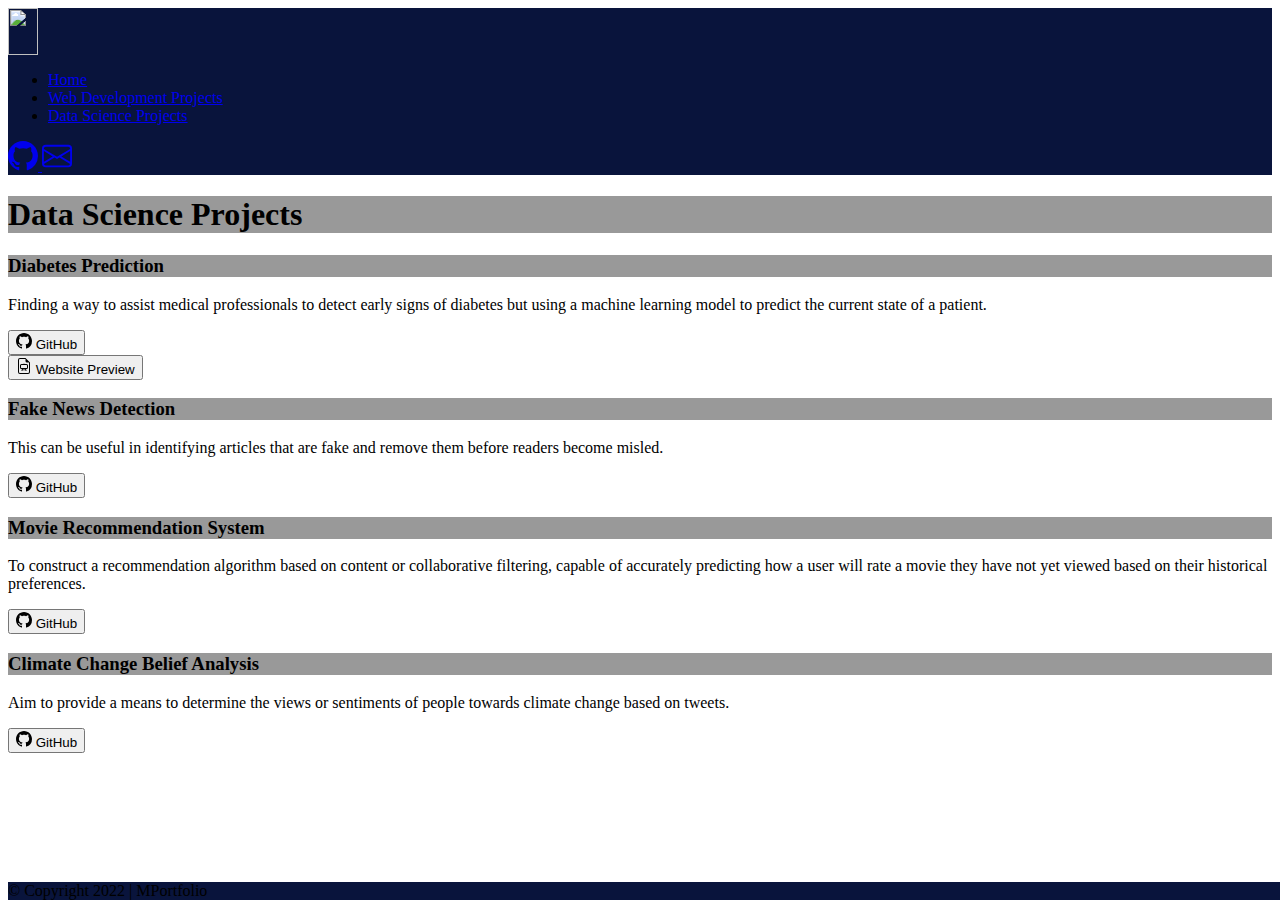
==== commit 1aecc4b0: "Changed CSS link" ====
--- a/ds-projects.html
+++ b/ds-projects.html
@@ -5,7 +5,7 @@
         <meta name="viewport" content="width=device-width, initial-scale=1.0">
         <title>Data Science Projects</title>
         <link href="https://cdn.jsdelivr.net/npm/bootstrap@5.1.3/dist/css/bootstrap.min.css" rel="stylesheet" integrity="sha384-1BmE4kWBq78iYhFldvKuhfTAU6auU8tT94WrHftjDbrCEXSU1oBoqyl2QvZ6jIW3" crossorigin="anonymous">
-        <link rel="stylesheet" href="https://cdn.jsdelivr.net/gh/morgan0112/portfolio@main/style.css">
+        <link rel="stylesheet" href="style.css">
         <style>
             .header-bg {
           background-color: #09143C !important;
--- a/style.css
+++ b/style.css
@@ -0,0 +1,44 @@
+.wd-projects-banner {
+    background-image: url('https://d-line.biz/pictures/articles/articles_thumbnail_zz0HmWebi5.jpg'); 
+}
+
+.color-overlay-bg {
+    background-repeat: no-repeat; 
+    background-size: cover; 
+    box-shadow:inset 0 0 0 2000px rgba(0, 0, 0, 0.4);
+}
+
+.ds-projects-banner{
+    background-image: url('https://www.northeastern.edu/graduate/blog/wp-content/uploads/2020/06/iStock-1221293664-1.jpg'); 
+    
+}
+
+.ds-diabetes-bg {
+    background-image: url('https://media.istockphoto.com/photos/mature-woman-doing-blood-sugar-test-at-home-picture-id537952495?k=20&m=537952495&s=612x612&w=0&h=JmAGF5tlXT9kVP5L1SOQMX1Fsnr8pkS2LAWtAFuo9VE='); 
+}
+
+.ds-fake-news-bg {
+    background-image: url('https://media.istockphoto.com/photos/fake-newshoax-concept-picture-id1205560324?k=20&m=1205560324&s=612x612&w=0&h=h2x7NsDxy0lXkGwfaFtcbF2Djn99gPEcjN_J0mpLK-4='); 
+}
+
+.ds-movie-recommend-bg {
+    background-image: url('https://i.pinimg.com/736x/bc/4f/bc/bc4fbcdf96492bd4e0312bf47a68e589.jpg');
+}
+
+.ds-climate-change-bg {
+    background-image: url('https://climate.nasa.gov/system/internal_resources/details/original/103_shutterstock_88550854-740px.jpg');
+}
+
+/*Sticky Footer*/
+html {
+    position: relative;
+    min-height: 100%;
+}
+body {
+    margin-bottom: 60px; /* Margin bottom by footer height */
+}
+.footer {
+    position: absolute;
+    bottom: 0;
+    width: 100%;
+}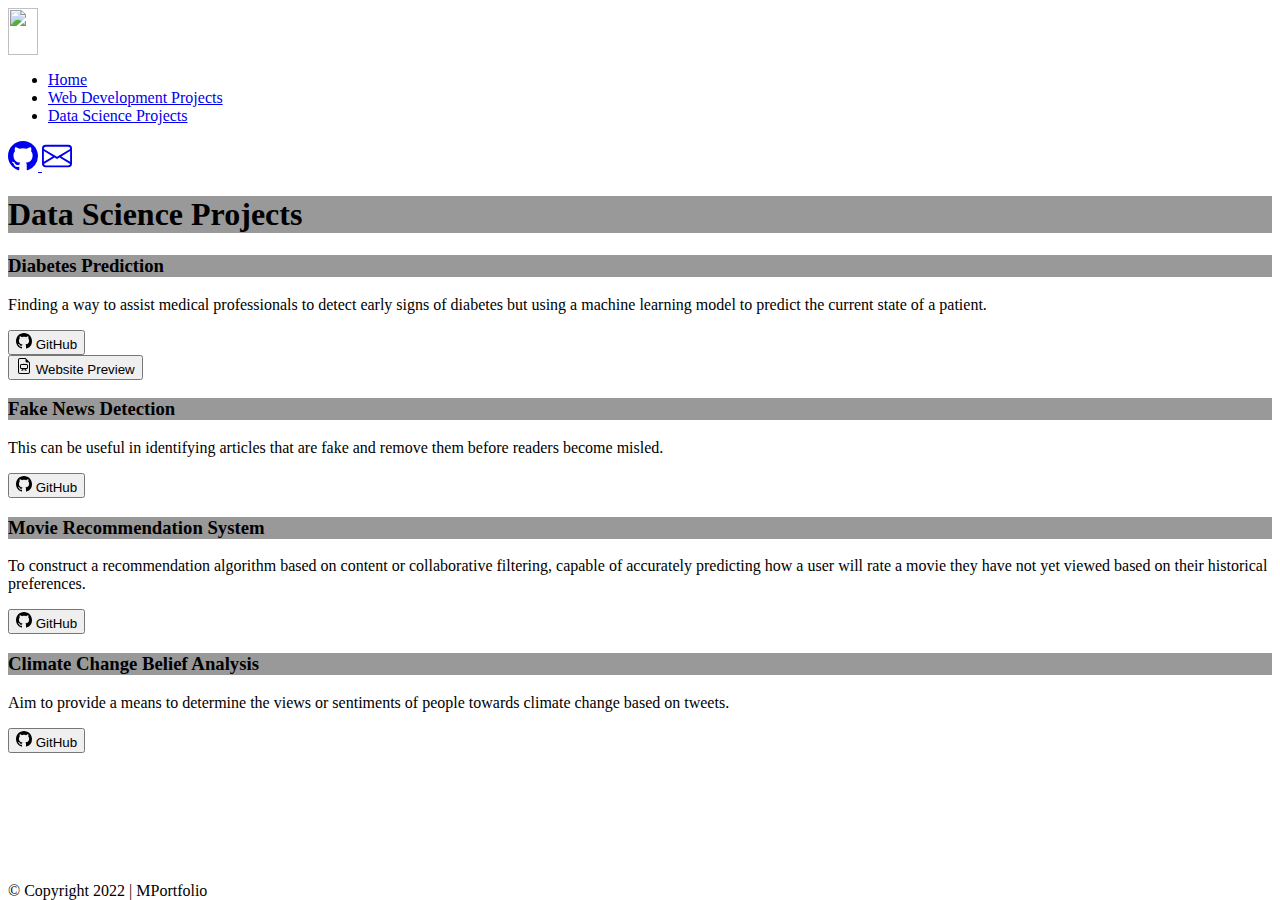
==== commit ba30928d: "Changed CSS and JS links" ====
--- a/ds-projects.html
+++ b/ds-projects.html
@@ -6,19 +6,6 @@
         <title>Data Science Projects</title>
         <link href="https://cdn.jsdelivr.net/npm/bootstrap@5.1.3/dist/css/bootstrap.min.css" rel="stylesheet" integrity="sha384-1BmE4kWBq78iYhFldvKuhfTAU6auU8tT94WrHftjDbrCEXSU1oBoqyl2QvZ6jIW3" crossorigin="anonymous">
         <link rel="stylesheet" href="style.css">
-        <style>
-            .header-bg {
-          background-color: #09143C !important;
-        }
-      
-        .icon-link:hover {
-          color: #ffc107 !important;
-        }
-      
-        .top-menu:hover {
-          color: white !important;
-        }
-          </style>
     </head>
 <body>
     <header class="sticky-top">
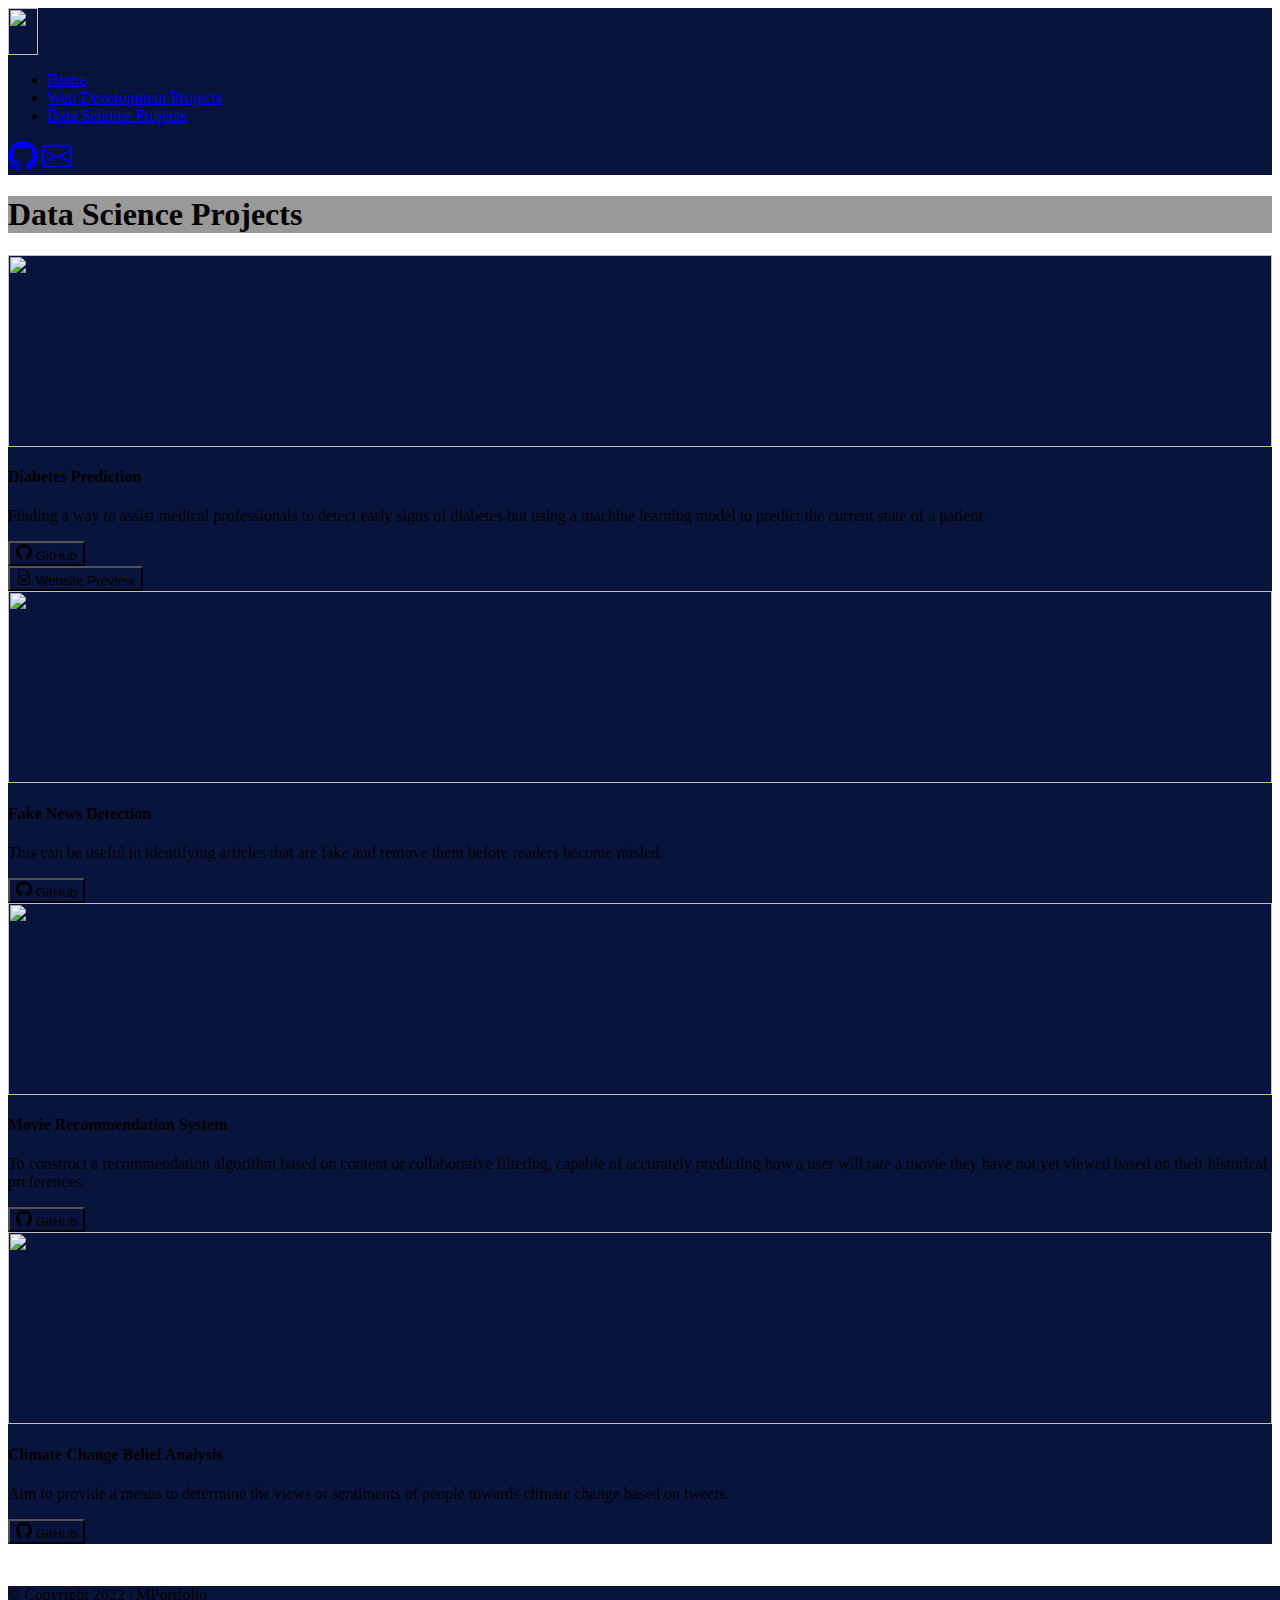
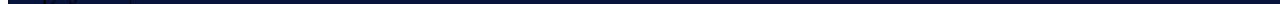
==== commit e0ac182b: "Redesign with new color scheme" ====
--- a/ds-projects.html
+++ b/ds-projects.html
@@ -1,181 +1,176 @@
 <html lang="en">
-    <head>
-        <meta charset="UTF-8">
-        <meta http-equiv="X-UA-Compatible" content="IE=edge">
-        <meta name="viewport" content="width=device-width, initial-scale=1.0">
-        <title>Data Science Projects</title>
-        <link href="https://cdn.jsdelivr.net/npm/bootstrap@5.1.3/dist/css/bootstrap.min.css" rel="stylesheet" integrity="sha384-1BmE4kWBq78iYhFldvKuhfTAU6auU8tT94WrHftjDbrCEXSU1oBoqyl2QvZ6jIW3" crossorigin="anonymous">
-        <link rel="stylesheet" href="style.css">
-    </head>
-<body>
+  <head>
+    <meta charset="UTF-8">
+    <meta http-equiv="X-UA-Compatible" content="IE=edge">
+    <meta name="viewport" content="width=device-width, initial-scale=1.0">
+    <title>Data Science Projects</title>
+    <link href="https://cdn.jsdelivr.net/npm/bootstrap@5.1.3/dist/css/bootstrap.min.css" rel="stylesheet" integrity="sha384-1BmE4kWBq78iYhFldvKuhfTAU6auU8tT94WrHftjDbrCEXSU1oBoqyl2QvZ6jIW3" crossorigin="anonymous">
+    <link rel="stylesheet" href="style.css">
+  </head>
+  <body>
     <header class="sticky-top">
-        <div class="d-flex flex-wrap align-items-center justify-content-center justify-content-md-between py-3 px-5 header-bg">
-          <a href="https://morgan0112.github.io/portfolio" class="d-flex align-items-center col-md-3 mb-md-0 text-dark text-decoration-none">
-            <img src="https://dsm01pap004files.storage.live.com/y4mUishKwpJcsyAd5MNvwlkqGYxDJvydJYI4tje-f5LFQlZfMwLVKnOv3iQC0Fszqom2vlY4LE9xOvAgcO_oiCDgkTkbc-qm01urp30qne5Q8EWm4zCRpvpYHI-SovRSX6uYcv5p9Hr0Uxz8_n5Aszy2y8n3mWuLAu6S7eCRQ_F1vWeYrHCMcF7_IX6PdmcZXuX?width=150&height=200&cropmode=none" width="30" height="47" />
+      <div class="d-flex flex-wrap align-items-center justify-content-center justify-content-md-between py-3 px-5 header-bg">
+        <a href="https://morgan0112.github.io/portfolio" class="d-flex align-items-center col-md-3 mb-md-0 text-dark text-decoration-none">
+          <img src="https://dsm01pap004files.storage.live.com/y4mUishKwpJcsyAd5MNvwlkqGYxDJvydJYI4tje-f5LFQlZfMwLVKnOv3iQC0Fszqom2vlY4LE9xOvAgcO_oiCDgkTkbc-qm01urp30qne5Q8EWm4zCRpvpYHI-SovRSX6uYcv5p9Hr0Uxz8_n5Aszy2y8n3mWuLAu6S7eCRQ_F1vWeYrHCMcF7_IX6PdmcZXuX?width=150&height=200&cropmode=none" width="30" height="47" />
+        </a>
+      
+        <ul class="nav col-12 col-md-auto justify-content-center mb-md-0 fw-bold">
+          <li><a href="https://morgan0112.github.io/portfolio" class="nav-link px-2 text-warning top-menu">Home</a></li>
+          <li><a href="https://morgan0112.github.io/portfolio/wd-projects.html" class="nav-link px-2 text-warning top-menu">Web Development Projects</a></li>
+          <li><a href="https://morgan0112.github.io/portfolio/ds-projects.html" class="nav-link px-2 text-white top-menu">Data Science Projects</a></li>
+        </ul>
+        
+        <div class="col-md-3 text-end">
+          <a class="text-white icon-link" href="https://github.com/morgan0112">
+            <svg xmlns="http://www.w3.org/2000/svg" width="30" height="30" fill="currentColor" class="bi bi-github flex-shrink-0 me-3" viewBox="0 0 16 16">
+              <path d="M8 0C3.58 0 0 3.58 0 8c0 3.54 2.29 6.53 5.47 7.59.4.07.55-.17.55-.38 0-.19-.01-.82-.01-1.49-2.01.37-2.53-.49-2.69-.94-.09-.23-.48-.94-.82-1.13-.28-.15-.68-.52-.01-.53.63-.01 1.08.58 1.23.82.72 1.21 1.87.87 2.33.66.07-.52.28-.87.51-1.07-1.78-.2-3.64-.89-3.64-3.95 0-.87.31-1.59.82-2.15-.08-.2-.36-1.02.08-2.12 0 0 .67-.21 2.2.82.64-.18 1.32-.27 2-.27.68 0 1.36.09 2 .27 1.53-1.04 2.2-.82 2.2-.82.44 1.1.16 1.92.08 2.12.51.56.82 1.27.82 2.15 0 3.07-1.87 3.75-3.65 3.95.29.25.54.73.54 1.48 0 1.07-.01 1.93-.01 2.2 0 .21.15.46.55.38A8.012 8.012 0 0 0 16 8c0-4.42-3.58-8-8-8z"/>
+            </svg>
           </a>
-      
-          <ul class="nav col-12 col-md-auto justify-content-center mb-md-0 fw-bold">
-            <li><a href="https://morgan0112.github.io/portfolio" class="nav-link px-2 text-warning top-menu">Home</a></li>
-            <li><a href="https://morgan0112.github.io/portfolio/wd-projects.html" class="nav-link px-2 text-warning top-menu">Web Development Projects</a></li>
-            <li><a href="https://morgan0112.github.io/portfolio/ds-projects.html" class="nav-link px-2 text-white top-menu">Data Science Projects</a></li>
-          </ul>
-      
-          <div class="col-md-3 text-end">
-            <a class="text-white icon-link" href="https://github.com/morgan0112">
-              <svg xmlns="http://www.w3.org/2000/svg" width="30" height="30" fill="currentColor" class="bi bi-github flex-shrink-0 me-3" viewBox="0 0 16 16">
-                <path d="M8 0C3.58 0 0 3.58 0 8c0 3.54 2.29 6.53 5.47 7.59.4.07.55-.17.55-.38 0-.19-.01-.82-.01-1.49-2.01.37-2.53-.49-2.69-.94-.09-.23-.48-.94-.82-1.13-.28-.15-.68-.52-.01-.53.63-.01 1.08.58 1.23.82.72 1.21 1.87.87 2.33.66.07-.52.28-.87.51-1.07-1.78-.2-3.64-.89-3.64-3.95 0-.87.31-1.59.82-2.15-.08-.2-.36-1.02.08-2.12 0 0 .67-.21 2.2.82.64-.18 1.32-.27 2-.27.68 0 1.36.09 2 .27 1.53-1.04 2.2-.82 2.2-.82.44 1.1.16 1.92.08 2.12.51.56.82 1.27.82 2.15 0 3.07-1.87 3.75-3.65 3.95.29.25.54.73.54 1.48 0 1.07-.01 1.93-.01 2.2 0 .21.15.46.55.38A8.012 8.012 0 0 0 16 8c0-4.42-3.58-8-8-8z"/>
-              </svg>
-            </a>
-            <a class="text-white icon-link" href="mailto:morgan6278@gmail.com">
-              <svg xmlns="http://www.w3.org/2000/svg"  width="30" height="30" fill="currentColor" class="bi bi-envelope flex-shrink-0 me-3" viewBox="0 0 16 16">
-                <path d="M0 4a2 2 0 0 1 2-2h12a2 2 0 0 1 2 2v8a2 2 0 0 1-2 2H2a2 2 0 0 1-2-2V4Zm2-1a1 1 0 0 0-1 1v.217l7 4.2 7-4.2V4a1 1 0 0 0-1-1H2Zm13 2.383-4.708 2.825L15 11.105V5.383Zm-.034 6.876-5.64-3.471L8 9.583l-1.326-.795-5.64 3.47A1 1 0 0 0 2 13h12a1 1 0 0 0 .966-.741ZM1 11.105l4.708-2.897L1 5.383v5.722Z"/>
-              </svg>
-            </a>
-          </div>
+          <a class="text-white icon-link" href="mailto:morgan6278@gmail.com">
+            <svg xmlns="http://www.w3.org/2000/svg"  width="30" height="30" fill="currentColor" class="bi bi-envelope flex-shrink-0 me-3" viewBox="0 0 16 16">
+              <path d="M0 4a2 2 0 0 1 2-2h12a2 2 0 0 1 2 2v8a2 2 0 0 1-2 2H2a2 2 0 0 1-2-2V4Zm2-1a1 1 0 0 0-1 1v.217l7 4.2 7-4.2V4a1 1 0 0 0-1-1H2Zm13 2.383-4.708 2.825L15 11.105V5.383Zm-.034 6.876-5.64-3.471L8 9.583l-1.326-.795-5.64 3.47A1 1 0 0 0 2 13h12a1 1 0 0 0 .966-.741ZM1 11.105l4.708-2.897L1 5.383v5.722Z"/>
+            </svg>
+          </a>
         </div>
+      </div>
     </header>
     
-    <div class="pt-5 text-center bg-light mb-5 ds-projects-banner color-overlay-bg">
-        <div class="col-md-5 p-lg-5 mx-auto">
-            <h1 class="fw-normal text-white mb-5">Data Science Projects</h1>
-            
-        </div>
-        <div class="product-device d-none d-md-block"></div>
-        <div class="product-device product-device-2  d-none d-md-block"></div>
+    <div class="pt-5 text-center bg-light mb-4 ds-projects-banner color-overlay-bg">
+      <div class="col-md-5 p-lg-5 mx-auto">
+        <h1 class="fw-normal text-white mb-5">Data Science Projects</h1>
+      </div>
+      <div class="product-device d-none d-md-block"></div>
+      <div class="product-device product-device-2  d-none d-md-block"></div>
     </div>
 
-    
-    <div class="album py-5 bg-light mb-5">
-        <div class="container">
-    
-          <div class="row row-cols-1 row-cols-sm-2 row-cols-md-3 g-3">
-            <div class="col">
-              <div class="card shadow-sm">
-                <div class="bg-dark pt-3 px-3 px-md-5 text-center text-white overflow-hidden h-150 ds-diabetes-bg color-overlay-bg">
-                    <div class="my-3 py-5">
-                        <h3>Diabetes Prediction</h3>   
-                    </div>
-                </div>
+    <div class="album py-5 bg-light mb-5 header-bg">
+      <div class="container">
+        <div class="row row-cols-1 row-cols-sm-2 row-cols-md-3 g-3">
+          <div class="col-3">
+            <div class="card shadow-sm h-100">
+              <img src="https://media.istockphoto.com/photos/mature-woman-doing-blood-sugar-test-at-home-picture-id537952495?k=20&m=537952495&s=612x612&w=0&h=JmAGF5tlXT9kVP5L1SOQMX1Fsnr8pkS2LAWtAFuo9VE=" class="w-100 card-img-top card-images-top" />
+              <div class="card-body">
+                <h4 class="card-text mt-3 text-center">
+                  Diabetes Prediction
+                </h4>
+                <p class="text-center mt-3">
+                  Finding a way to assist medical professionals to detect early signs of diabetes but using a 
+                  machine learning model to predict the current state of a patient.
+                </p>
+                <div class="mt-4">
+                  <div class="text-center mb-3">
+                    <a href="https://github.com/morgan0112/diabetes-prediction" target="_blank">
+                        <button type="button" class="btn btn-sm header-bg text-white icon-link">
+                          <svg xmlns="http://www.w3.org/2000/svg" width="16" height="16" fill="currentColor" class="bi bi-github" viewBox="0 0 16 16">
+                            <path d="M8 0C3.58 0 0 3.58 0 8c0 3.54 2.29 6.53 5.47 7.59.4.07.55-.17.55-.38 0-.19-.01-.82-.01-1.49-2.01.37-2.53-.49-2.69-.94-.09-.23-.48-.94-.82-1.13-.28-.15-.68-.52-.01-.53.63-.01 1.08.58 1.23.82.72 1.21 1.87.87 2.33.66.07-.52.28-.87.51-1.07-1.78-.2-3.64-.89-3.64-3.95 0-.87.31-1.59.82-2.15-.08-.2-.36-1.02.08-2.12 0 0 .67-.21 2.2.82.64-.18 1.32-.27 2-.27.68 0 1.36.09 2 .27 1.53-1.04 2.2-.82 2.2-.82.44 1.1.16 1.92.08 2.12.51.56.82 1.27.82 2.15 0 3.07-1.87 3.75-3.65 3.95.29.25.54.73.54 1.48 0 1.07-.01 1.93-.01 2.2 0 .21.15.46.55.38A8.012 8.012 0 0 0 16 8c0-4.42-3.58-8-8-8z"/>
+                          </svg>
+                          GitHub
+                        </button>
+                    </a>
+                  </div>
+                  <div class="text-center">
+                      <a href="https://morgan0112.github.io/portfolio/wd-projects.html" target="_blank">
+                          <button type="button" class="btn btn-sm header-bg text-white icon-link">
+                            <svg xmlns="http://www.w3.org/2000/svg" width="16" height="16" fill="currentColor" class="bi bi-file-earmark-easel" viewBox="0 0 16 16">
+                              <path d="M8.5 6a.5.5 0 1 0-1 0h-2A1.5 1.5 0 0 0 4 7.5v2A1.5 1.5 0 0 0 5.5 11h.473l-.447 1.342a.5.5 0 1 0 .948.316L7.027 11H7.5v1a.5.5 0 0 0 1 0v-1h.473l.553 1.658a.5.5 0 1 0 .948-.316L10.027 11h.473A1.5 1.5 0 0 0 12 9.5v-2A1.5 1.5 0 0 0 10.5 6h-2zM5 7.5a.5.5 0 0 1 .5-.5h5a.5.5 0 0 1 .5.5v2a.5.5 0 0 1-.5.5h-5a.5.5 0 0 1-.5-.5v-2z"/>
+                              <path d="M14 14V4.5L9.5 0H4a2 2 0 0 0-2 2v12a2 2 0 0 0 2 2h8a2 2 0 0 0 2-2zM9.5 3A1.5 1.5 0 0 0 11 4.5h2V14a1 1 0 0 1-1 1H4a1 1 0 0 1-1-1V2a1 1 0 0 1 1-1h5.5v2z"/>
+                            </svg>
+                              Website Preview
+                          </button>
+                      </a>
+                  </div>
                   
-                <div class="card-body text-center">
-                    <p>
-                        Finding a way to assist medical professionals to detect early signs of diabetes but using a
-                        machine learning model to predict the current state of a patient.
-                    </p>
-                    <div>
-                        <a href="https://github.com/morgan0112/diabetes-prediction" target="_blank">
-                            <button type="button" class="btn btn-dark btn-block">
-                                <svg xmlns="http://www.w3.org/2000/svg" width="16" height="16" fill="currentColor" class="bi bi-github" viewBox="0 0 16 16">
-                                    <path d="M8 0C3.58 0 0 3.58 0 8c0 3.54 2.29 6.53 5.47 7.59.4.07.55-.17.55-.38 0-.19-.01-.82-.01-1.49-2.01.37-2.53-.49-2.69-.94-.09-.23-.48-.94-.82-1.13-.28-.15-.68-.52-.01-.53.63-.01 1.08.58 1.23.82.72 1.21 1.87.87 2.33.66.07-.52.28-.87.51-1.07-1.78-.2-3.64-.89-3.64-3.95 0-.87.31-1.59.82-2.15-.08-.2-.36-1.02.08-2.12 0 0 .67-.21 2.2.82.64-.18 1.32-.27 2-.27.68 0 1.36.09 2 .27 1.53-1.04 2.2-.82 2.2-.82.44 1.1.16 1.92.08 2.12.51.56.82 1.27.82 2.15 0 3.07-1.87 3.75-3.65 3.95.29.25.54.73.54 1.48 0 1.07-.01 1.93-.01 2.2 0 .21.15.46.55.38A8.012 8.012 0 0 0 16 8c0-4.42-3.58-8-8-8z"/>
-                                </svg>
-                                GitHub
-                            </button>
-                        </a>
-                    </div>
-                    <div class="mt-3">
-                        <a href="https://morgan0112.github.io/portfolio/wd-projects.html" target="_blank">
-                            <button class="btn btn-primary btn-block">
-                                <svg xmlns="http://www.w3.org/2000/svg" width="16" height="16" fill="currentColor" class="bi bi-file-earmark-easel" viewBox="0 0 16 16">
-                                    <path d="M8.5 6a.5.5 0 1 0-1 0h-2A1.5 1.5 0 0 0 4 7.5v2A1.5 1.5 0 0 0 5.5 11h.473l-.447 1.342a.5.5 0 1 0 .948.316L7.027 11H7.5v1a.5.5 0 0 0 1 0v-1h.473l.553 1.658a.5.5 0 1 0 .948-.316L10.027 11h.473A1.5 1.5 0 0 0 12 9.5v-2A1.5 1.5 0 0 0 10.5 6h-2zM5 7.5a.5.5 0 0 1 .5-.5h5a.5.5 0 0 1 .5.5v2a.5.5 0 0 1-.5.5h-5a.5.5 0 0 1-.5-.5v-2z"/>
-                                    <path d="M14 14V4.5L9.5 0H4a2 2 0 0 0-2 2v12a2 2 0 0 0 2 2h8a2 2 0 0 0 2-2zM9.5 3A1.5 1.5 0 0 0 11 4.5h2V14a1 1 0 0 1-1 1H4a1 1 0 0 1-1-1V2a1 1 0 0 1 1-1h5.5v2z"/>
-                                  </svg>
-                                Website Preview
-                            </button>
-                        </a>
-                    </div>
                 </div>
               </div>
             </div>
+          </div>
 
-            <div class="col">
-                <div class="card shadow-sm">
-                  <div class="bg-dark pt-4 px-3 px-md-5 pb-4 text-center text-white overflow-hidden h-150 ds-fake-news-bg color-overlay-bg">
-                      <div class="my-3 py-3">
-                          <h3>Fake News Detection</h3>   
-                      </div>
-                  </div>
-                    
-                  <div class="card-body text-center mt-1">
-                      <p class="mt-3">
-                        This can be useful in identifying articles that are fake and remove them before 
-                        readers become misled.
-                      </p>
-                      <div class="mt-5">
-                          <a href="https://github.com/morgan0112/fake-news-detection" target="_blank">
-                              <button type="button" class="btn btn-dark mt-4 btn-block">
-                                  <svg xmlns="http://www.w3.org/2000/svg" width="16" height="16" fill="currentColor" class="bi bi-github" viewBox="0 0 16 16">
-                                      <path d="M8 0C3.58 0 0 3.58 0 8c0 3.54 2.29 6.53 5.47 7.59.4.07.55-.17.55-.38 0-.19-.01-.82-.01-1.49-2.01.37-2.53-.49-2.69-.94-.09-.23-.48-.94-.82-1.13-.28-.15-.68-.52-.01-.53.63-.01 1.08.58 1.23.82.72 1.21 1.87.87 2.33.66.07-.52.28-.87.51-1.07-1.78-.2-3.64-.89-3.64-3.95 0-.87.31-1.59.82-2.15-.08-.2-.36-1.02.08-2.12 0 0 .67-.21 2.2.82.64-.18 1.32-.27 2-.27.68 0 1.36.09 2 .27 1.53-1.04 2.2-.82 2.2-.82.44 1.1.16 1.92.08 2.12.51.56.82 1.27.82 2.15 0 3.07-1.87 3.75-3.65 3.95.29.25.54.73.54 1.48 0 1.07-.01 1.93-.01 2.2 0 .21.15.46.55.38A8.012 8.012 0 0 0 16 8c0-4.42-3.58-8-8-8z"/>
-                                  </svg>
-                                  GitHub
-                              </button>
-                          </a>
-                      </div>
-                      
+          <div class="col-3">
+            <div class="card shadow-sm h-100">
+              <img src="https://media.istockphoto.com/photos/fake-newshoax-concept-picture-id1205560324?k=20&m=1205560324&s=612x612&w=0&h=h2x7NsDxy0lXkGwfaFtcbF2Djn99gPEcjN_J0mpLK-4=" class="w-100 card-img-top card-images-top" />
+              <div class="card-body">
+                <h4 class="card-text mt-3 text-center">
+                  Fake News Detection
+                </h4>
+                <p class="text-center mt-3">
+                  This can be useful in identifying articles that are fake and remove them 
+                  before readers become misled.
+                </p>
+                <div class="mt-4">
+                  <div class="text-center mb-3">
+                    <a href="https://github.com/morgan0112/fake-news-detection" target="_blank">
+                        <button type="button" class="btn btn-sm header-bg text-white icon-link">
+                          <svg xmlns="http://www.w3.org/2000/svg" width="16" height="16" fill="currentColor" class="bi bi-github" viewBox="0 0 16 16">
+                            <path d="M8 0C3.58 0 0 3.58 0 8c0 3.54 2.29 6.53 5.47 7.59.4.07.55-.17.55-.38 0-.19-.01-.82-.01-1.49-2.01.37-2.53-.49-2.69-.94-.09-.23-.48-.94-.82-1.13-.28-.15-.68-.52-.01-.53.63-.01 1.08.58 1.23.82.72 1.21 1.87.87 2.33.66.07-.52.28-.87.51-1.07-1.78-.2-3.64-.89-3.64-3.95 0-.87.31-1.59.82-2.15-.08-.2-.36-1.02.08-2.12 0 0 .67-.21 2.2.82.64-.18 1.32-.27 2-.27.68 0 1.36.09 2 .27 1.53-1.04 2.2-.82 2.2-.82.44 1.1.16 1.92.08 2.12.51.56.82 1.27.82 2.15 0 3.07-1.87 3.75-3.65 3.95.29.25.54.73.54 1.48 0 1.07-.01 1.93-.01 2.2 0 .21.15.46.55.38A8.012 8.012 0 0 0 16 8c0-4.42-3.58-8-8-8z"/>
+                          </svg>
+                          GitHub
+                        </button>
+                    </a>
                   </div>
                 </div>
               </div>
+            </div>
+          </div>
 
-              
-
-              <div class="col">
-                <div class="card shadow-sm">
-                  <div class="bg-dark pt-3 px-3 px-md-5 text-center text-white overflow-hidden h-150 ds-movie-recommend-bg color-overlay-bg">
-                      <div class="my-3 py-3">
-                          <h3>Movie Recommendation System</h3>   
-                      </div>
-                  </div>
-                    
-                  <div class="card-body text-center mt-1">
-                      <p>
-                        To construct a recommendation algorithm based on content or collaborative filtering, 
-                        capable of accurately predicting how a user will rate a movie they have not yet viewed 
-                        based on their historical preferences.
-                      </p>
-                      <div>
-                          <a href="https://github.com/morgan0112/movie-recommendation-system" target="_blank">
-                              <button type="button" class="btn btn-dark btn-block mt-4">
-                                  <svg xmlns="http://www.w3.org/2000/svg" width="16" height="16" fill="currentColor" class="bi bi-github" viewBox="0 0 16 16">
-                                      <path d="M8 0C3.58 0 0 3.58 0 8c0 3.54 2.29 6.53 5.47 7.59.4.07.55-.17.55-.38 0-.19-.01-.82-.01-1.49-2.01.37-2.53-.49-2.69-.94-.09-.23-.48-.94-.82-1.13-.28-.15-.68-.52-.01-.53.63-.01 1.08.58 1.23.82.72 1.21 1.87.87 2.33.66.07-.52.28-.87.51-1.07-1.78-.2-3.64-.89-3.64-3.95 0-.87.31-1.59.82-2.15-.08-.2-.36-1.02.08-2.12 0 0 .67-.21 2.2.82.64-.18 1.32-.27 2-.27.68 0 1.36.09 2 .27 1.53-1.04 2.2-.82 2.2-.82.44 1.1.16 1.92.08 2.12.51.56.82 1.27.82 2.15 0 3.07-1.87 3.75-3.65 3.95.29.25.54.73.54 1.48 0 1.07-.01 1.93-.01 2.2 0 .21.15.46.55.38A8.012 8.012 0 0 0 16 8c0-4.42-3.58-8-8-8z"/>
-                                  </svg>
-                                  GitHub
-                              </button>
-                          </a>
-                      </div>
+          <div class="col-3">
+            <div class="card shadow-sm">
+              <img src="https://i.pinimg.com/736x/bc/4f/bc/bc4fbcdf96492bd4e0312bf47a68e589.jpg" class="w-100 card-img-top card-images-top" />
+              <div class="card-body">
+                <h4 class="card-text mt-3 text-center">
+                  Movie Recommendation System
+                </h4>
+                <p class="text-center mt-3">
+                  To construct a recommendation algorithm based on content or collaborative filtering, 
+                  capable of accurately predicting how a user will rate a movie they have not yet viewed 
+                  based on their historical preferences.
+                </p>
+                <div class="mt-4">
+                  <div class="text-center mb-3">
+                    <a href="https://github.com/morgan0112/movie-recommendation-system" target="_blank">
+                        <button type="button" class="btn btn-sm header-bg text-white icon-link">
+                          <svg xmlns="http://www.w3.org/2000/svg" width="16" height="16" fill="currentColor" class="bi bi-github" viewBox="0 0 16 16">
+                            <path d="M8 0C3.58 0 0 3.58 0 8c0 3.54 2.29 6.53 5.47 7.59.4.07.55-.17.55-.38 0-.19-.01-.82-.01-1.49-2.01.37-2.53-.49-2.69-.94-.09-.23-.48-.94-.82-1.13-.28-.15-.68-.52-.01-.53.63-.01 1.08.58 1.23.82.72 1.21 1.87.87 2.33.66.07-.52.28-.87.51-1.07-1.78-.2-3.64-.89-3.64-3.95 0-.87.31-1.59.82-2.15-.08-.2-.36-1.02.08-2.12 0 0 .67-.21 2.2.82.64-.18 1.32-.27 2-.27.68 0 1.36.09 2 .27 1.53-1.04 2.2-.82 2.2-.82.44 1.1.16 1.92.08 2.12.51.56.82 1.27.82 2.15 0 3.07-1.87 3.75-3.65 3.95.29.25.54.73.54 1.48 0 1.07-.01 1.93-.01 2.2 0 .21.15.46.55.38A8.012 8.012 0 0 0 16 8c0-4.42-3.58-8-8-8z"/>
+                          </svg>
+                          GitHub
+                        </button>
+                    </a>
                   </div>
                 </div>
               </div>
+            </div>
+          </div>
 
-              <div class="col">
-                <div class="card shadow-sm">
-                  <div class="bg-dark pt-3 px-3 px-md-5 text-center text-white overflow-hidden h-150 ds-climate-change-bg color-overlay-bg">
-                      <div class="my-3 py-5">
-                          <h3>Climate Change Belief Analysis</h3>   
-                      </div>
-                  </div>
-                    
-                  <div class="card-body text-center">
-                      <p>
-                        Aim to provide a means to determine the views or sentiments of people towards climate 
-                        change based on tweets.
-                      </p>
-                      <div>
-                          <a href="https://github.com/morgan0112/climate-change-belief-analysis" target="_blank">
-                              <button type="button" class="btn btn-dark btn-block">
-                                  <svg xmlns="http://www.w3.org/2000/svg" width="16" height="16" fill="currentColor" class="bi bi-github" viewBox="0 0 16 16">
-                                      <path d="M8 0C3.58 0 0 3.58 0 8c0 3.54 2.29 6.53 5.47 7.59.4.07.55-.17.55-.38 0-.19-.01-.82-.01-1.49-2.01.37-2.53-.49-2.69-.94-.09-.23-.48-.94-.82-1.13-.28-.15-.68-.52-.01-.53.63-.01 1.08.58 1.23.82.72 1.21 1.87.87 2.33.66.07-.52.28-.87.51-1.07-1.78-.2-3.64-.89-3.64-3.95 0-.87.31-1.59.82-2.15-.08-.2-.36-1.02.08-2.12 0 0 .67-.21 2.2.82.64-.18 1.32-.27 2-.27.68 0 1.36.09 2 .27 1.53-1.04 2.2-.82 2.2-.82.44 1.1.16 1.92.08 2.12.51.56.82 1.27.82 2.15 0 3.07-1.87 3.75-3.65 3.95.29.25.54.73.54 1.48 0 1.07-.01 1.93-.01 2.2 0 .21.15.46.55.38A8.012 8.012 0 0 0 16 8c0-4.42-3.58-8-8-8z"/>
-                                  </svg>
-                                  GitHub
-                              </button>
-                          </a>
-                      </div>
-                      
+          <div class="col-3">
+            <div class="card shadow-sm">
+              <img src="https://climate.nasa.gov/system/internal_resources/details/original/103_shutterstock_88550854-740px.jpg" class="w-100 card-img-top card-images-top" />
+              <div class="card-body">
+                <h4 class="card-text mt-3 text-center">
+                  Climate Change Belief Analysis
+                </h4>
+                <p class="text-center mt-3">
+                  Aim to provide a means to determine the views or sentiments of people 
+                  towards climate change based on tweets.
+                </p>
+                <div class="mt-4">
+                  <div class="text-center mb-3">
+                    <a href="https://github.com/morgan0112/climate-change-belief-analysis" target="_blank">
+                        <button type="button" class="btn btn-sm header-bg text-white icon-link">
+                          <svg xmlns="http://www.w3.org/2000/svg" width="16" height="16" fill="currentColor" class="bi bi-github" viewBox="0 0 16 16">
+                            <path d="M8 0C3.58 0 0 3.58 0 8c0 3.54 2.29 6.53 5.47 7.59.4.07.55-.17.55-.38 0-.19-.01-.82-.01-1.49-2.01.37-2.53-.49-2.69-.94-.09-.23-.48-.94-.82-1.13-.28-.15-.68-.52-.01-.53.63-.01 1.08.58 1.23.82.72 1.21 1.87.87 2.33.66.07-.52.28-.87.51-1.07-1.78-.2-3.64-.89-3.64-3.95 0-.87.31-1.59.82-2.15-.08-.2-.36-1.02.08-2.12 0 0 .67-.21 2.2.82.64-.18 1.32-.27 2-.27.68 0 1.36.09 2 .27 1.53-1.04 2.2-.82 2.2-.82.44 1.1.16 1.92.08 2.12.51.56.82 1.27.82 2.15 0 3.07-1.87 3.75-3.65 3.95.29.25.54.73.54 1.48 0 1.07-.01 1.93-.01 2.2 0 .21.15.46.55.38A8.012 8.012 0 0 0 16 8c0-4.42-3.58-8-8-8z"/>
+                          </svg>
+                          GitHub
+                        </button>
+                    </a>
                   </div>
                 </div>
               </div>
+            </div>
           </div>
+          <!--END COLUMNS-->
         </div>
-    </div>
-    
+      </div>
+  </div>
+
     <footer class="footer mt-auto py-3 bg-light header-bg">
         <div class="container d-flex justify-content-center">
           <span class="text-white ms-4">© Copyright 2022 | MPortfolio</span>
--- a/style.css
+++ b/style.css
@@ -13,22 +13,6 @@
     
 }
 
-.ds-diabetes-bg {
-    background-image: url('https://media.istockphoto.com/photos/mature-woman-doing-blood-sugar-test-at-home-picture-id537952495?k=20&m=537952495&s=612x612&w=0&h=JmAGF5tlXT9kVP5L1SOQMX1Fsnr8pkS2LAWtAFuo9VE='); 
-}
-
-.ds-fake-news-bg {
-    background-image: url('https://media.istockphoto.com/photos/fake-newshoax-concept-picture-id1205560324?k=20&m=1205560324&s=612x612&w=0&h=h2x7NsDxy0lXkGwfaFtcbF2Djn99gPEcjN_J0mpLK-4='); 
-}
-
-.ds-movie-recommend-bg {
-    background-image: url('https://i.pinimg.com/736x/bc/4f/bc/bc4fbcdf96492bd4e0312bf47a68e589.jpg');
-}
-
-.ds-climate-change-bg {
-    background-image: url('https://climate.nasa.gov/system/internal_resources/details/original/103_shutterstock_88550854-740px.jpg');
-}
-
 /*Sticky Footer*/
 html {
     position: relative;
@@ -41,4 +25,23 @@
     position: absolute;
     bottom: 0;
     width: 100%;
+}
+
+/*Custom CSS*/
+.header-bg {
+    background-color: #09143C !important;
+  }
+
+.icon-link:hover {
+    color: #ffc107 !important;
+}
+
+.top-menu:hover {
+    color: white !important;
+}
+
+.card-images-top {
+    width: 100%;
+    height: 15vw;
+    object-fit: cover;
 }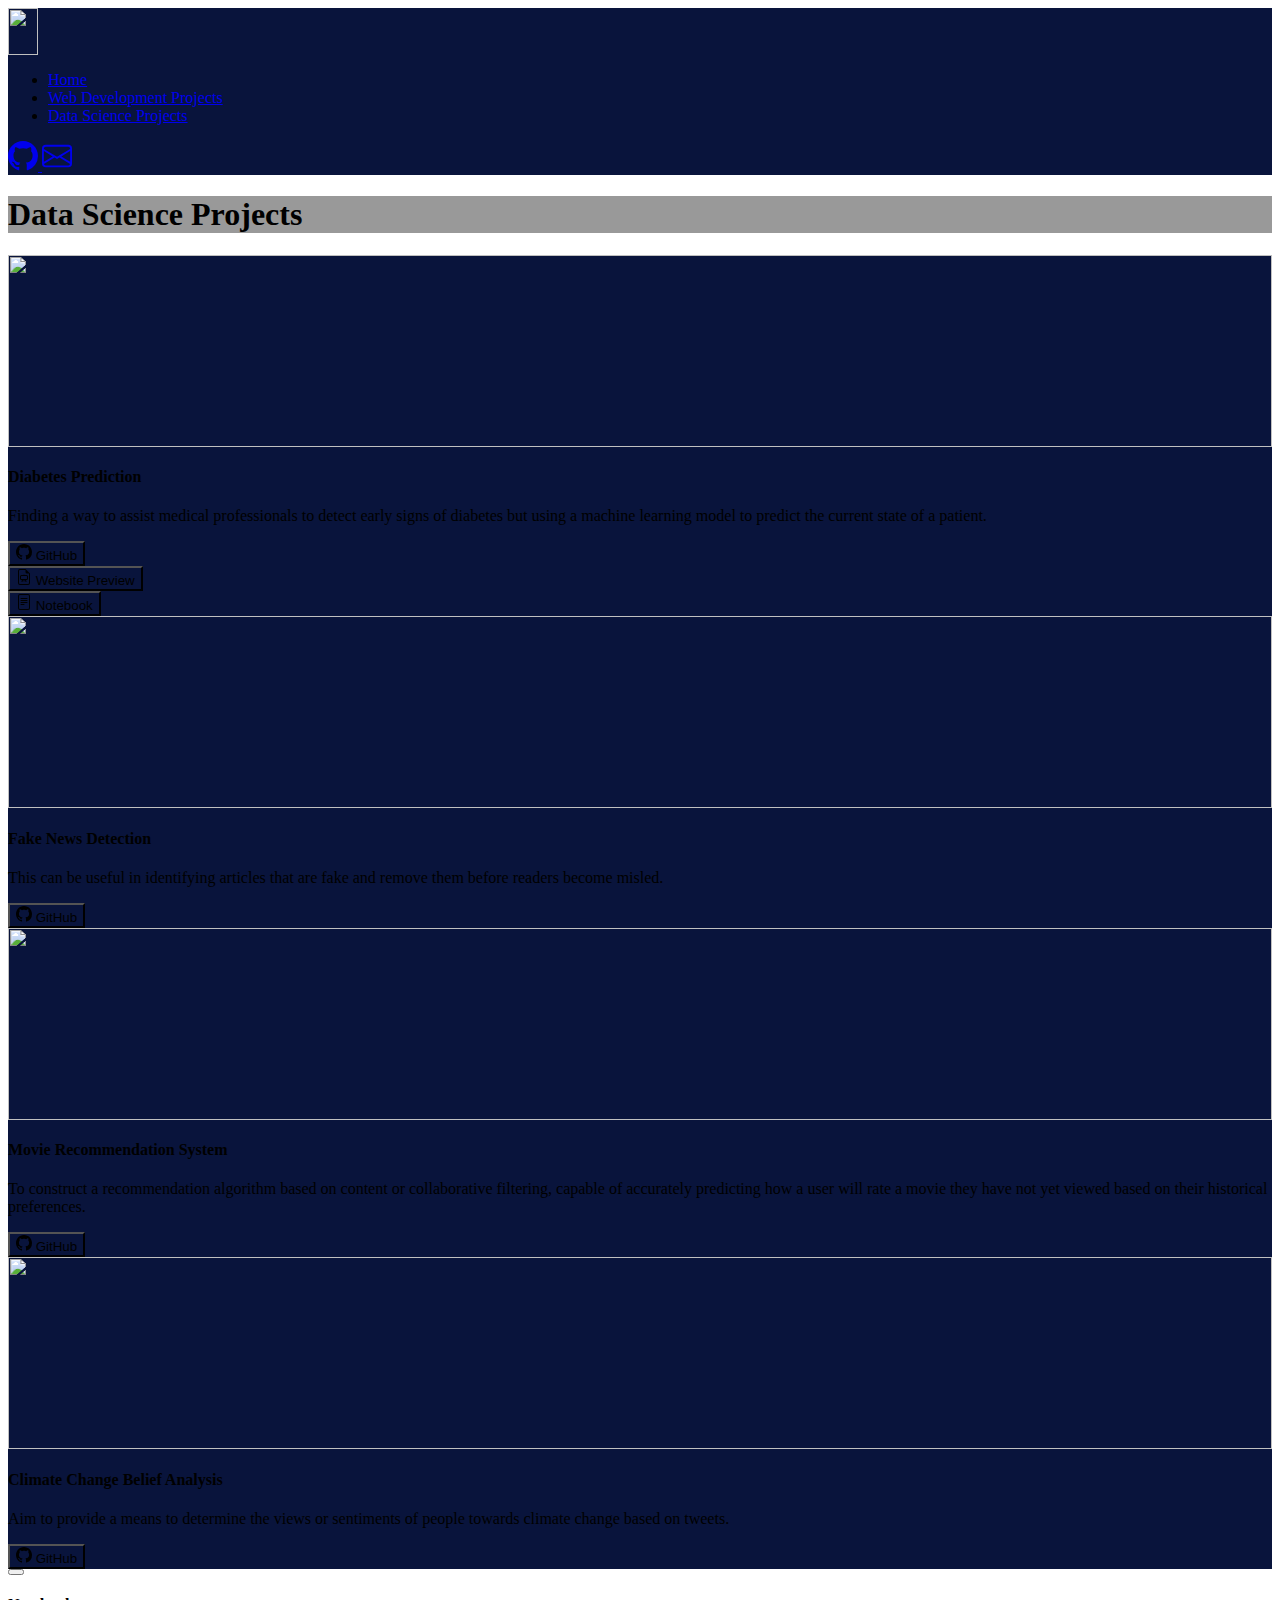
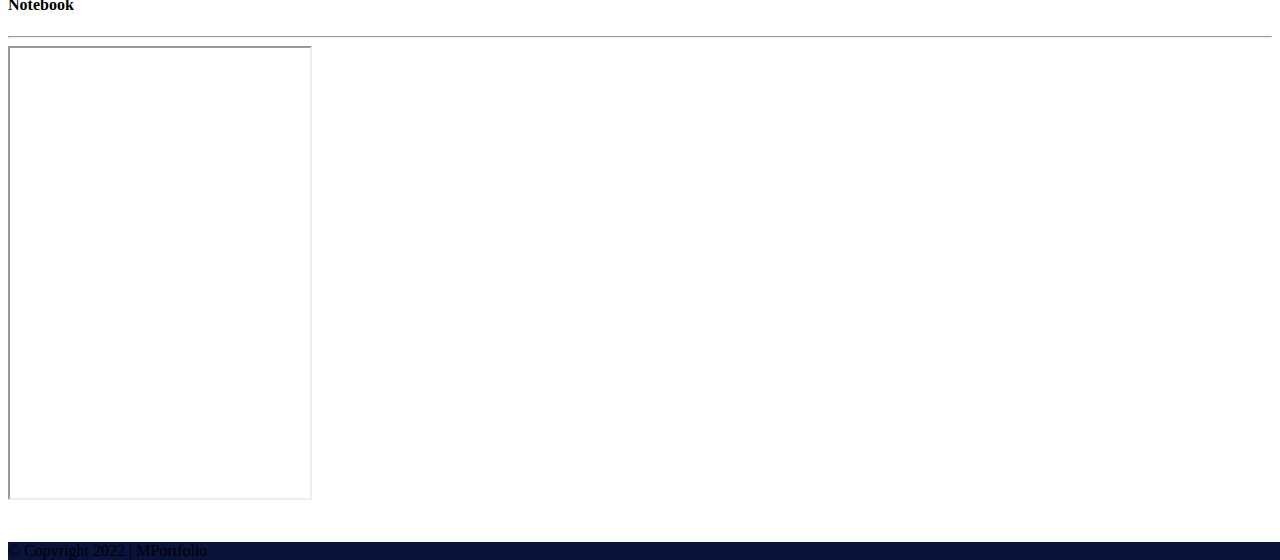
==== commit 8d544876: "Added notebook option" ====
--- a/ds-projects.html
+++ b/ds-projects.html
@@ -69,17 +69,26 @@
                     </a>
                   </div>
                   <div class="text-center">
-                      <a href="https://morgan0112.github.io/portfolio/wd-projects.html" target="_blank">
-                          <button type="button" class="btn btn-sm header-bg text-white icon-link">
-                            <svg xmlns="http://www.w3.org/2000/svg" width="16" height="16" fill="currentColor" class="bi bi-file-earmark-easel" viewBox="0 0 16 16">
-                              <path d="M8.5 6a.5.5 0 1 0-1 0h-2A1.5 1.5 0 0 0 4 7.5v2A1.5 1.5 0 0 0 5.5 11h.473l-.447 1.342a.5.5 0 1 0 .948.316L7.027 11H7.5v1a.5.5 0 0 0 1 0v-1h.473l.553 1.658a.5.5 0 1 0 .948-.316L10.027 11h.473A1.5 1.5 0 0 0 12 9.5v-2A1.5 1.5 0 0 0 10.5 6h-2zM5 7.5a.5.5 0 0 1 .5-.5h5a.5.5 0 0 1 .5.5v2a.5.5 0 0 1-.5.5h-5a.5.5 0 0 1-.5-.5v-2z"/>
-                              <path d="M14 14V4.5L9.5 0H4a2 2 0 0 0-2 2v12a2 2 0 0 0 2 2h8a2 2 0 0 0 2-2zM9.5 3A1.5 1.5 0 0 0 11 4.5h2V14a1 1 0 0 1-1 1H4a1 1 0 0 1-1-1V2a1 1 0 0 1 1-1h5.5v2z"/>
-                            </svg>
-                              Website Preview
-                          </button>
-                      </a>
-                  </div>
-                  
+                    <a href="https://morgan0112.github.io/portfolio/wd-projects.html" target="_blank">
+                        <button type="button" class="btn btn-sm header-bg text-white icon-link">
+                          <svg xmlns="http://www.w3.org/2000/svg" width="16" height="16" fill="currentColor" class="bi bi-file-earmark-easel" viewBox="0 0 16 16">
+                            <path d="M8.5 6a.5.5 0 1 0-1 0h-2A1.5 1.5 0 0 0 4 7.5v2A1.5 1.5 0 0 0 5.5 11h.473l-.447 1.342a.5.5 0 1 0 .948.316L7.027 11H7.5v1a.5.5 0 0 0 1 0v-1h.473l.553 1.658a.5.5 0 1 0 .948-.316L10.027 11h.473A1.5 1.5 0 0 0 12 9.5v-2A1.5 1.5 0 0 0 10.5 6h-2zM5 7.5a.5.5 0 0 1 .5-.5h5a.5.5 0 0 1 .5.5v2a.5.5 0 0 1-.5.5h-5a.5.5 0 0 1-.5-.5v-2z"/>
+                            <path d="M14 14V4.5L9.5 0H4a2 2 0 0 0-2 2v12a2 2 0 0 0 2 2h8a2 2 0 0 0 2-2zM9.5 3A1.5 1.5 0 0 0 11 4.5h2V14a1 1 0 0 1-1 1H4a1 1 0 0 1-1-1V2a1 1 0 0 1 1-1h5.5v2z"/>
+                          </svg>
+                            Website Preview
+                        </button>
+                    </a>
+                  </div>
+
+                  <div class="text-center mt-3">
+                    <button type="button" class="btn btn-sm header-bg icon-link text-white" data-bs-toggle="modal" data-bs-target="#dpModalNotebook">
+                      <svg xmlns="http://www.w3.org/2000/svg" width="16" height="16" fill="currentColor" class="bi bi-file-text" viewBox="0 0 16 16">
+                          <path d="M5 4a.5.5 0 0 0 0 1h6a.5.5 0 0 0 0-1H5zm-.5 2.5A.5.5 0 0 1 5 6h6a.5.5 0 0 1 0 1H5a.5.5 0 0 1-.5-.5zM5 8a.5.5 0 0 0 0 1h6a.5.5 0 0 0 0-1H5zm0 2a.5.5 0 0 0 0 1h3a.5.5 0 0 0 0-1H5z"/>
+                          <path d="M2 2a2 2 0 0 1 2-2h8a2 2 0 0 1 2 2v12a2 2 0 0 1-2 2H4a2 2 0 0 1-2-2V2zm10-1H4a1 1 0 0 0-1 1v12a1 1 0 0 0 1 1h8a1 1 0 0 0 1-1V2a1 1 0 0 0-1-1z"/>
+                        </svg>
+                      Notebook
+                  </button>
+                </div>
                 </div>
               </div>
             </div>
@@ -113,7 +122,7 @@
           </div>
 
           <div class="col-3">
-            <div class="card shadow-sm">
+            <div class="card shadow-sm h-100">
               <img src="https://i.pinimg.com/736x/bc/4f/bc/bc4fbcdf96492bd4e0312bf47a68e589.jpg" class="w-100 card-img-top card-images-top" />
               <div class="card-body">
                 <h4 class="card-text mt-3 text-center">
@@ -171,6 +180,24 @@
       </div>
   </div>
 
+
+  <!--DATA SCIENCE MODALS-->
+  <div class="modal fade" id="dpModalNotebook" data-bs-backdrop="static" data-bs-keyboard="false" tabindex="-1" aria-labelledby="staticBackdropLabel" aria-hidden="true">
+    <div class="modal-dialog modal-dialog-scrollable modal-xl">
+      <div class="modal-content">
+        <div class="modal-header">
+          <button type="button" class="btn-close" data-bs-dismiss="modal" aria-label="Close"></button>
+        </div>
+        <div class="modal-body">
+            <h4 class="text-center">Notebook</h4>
+            <div class="text-warning"><hr class="pt-1"></div>
+            <iframe src="C:\Users\Morgan\Downloads\Diabetes_Prediction.html" class="w-100" height="450px"></iframe>
+        </div>
+      </div>
+    </div>
+</div>
+
+  <!--END OF DS MODALS-->
     <footer class="footer mt-auto py-3 bg-light header-bg">
         <div class="container d-flex justify-content-center">
           <span class="text-white ms-4">© Copyright 2022 | MPortfolio</span>
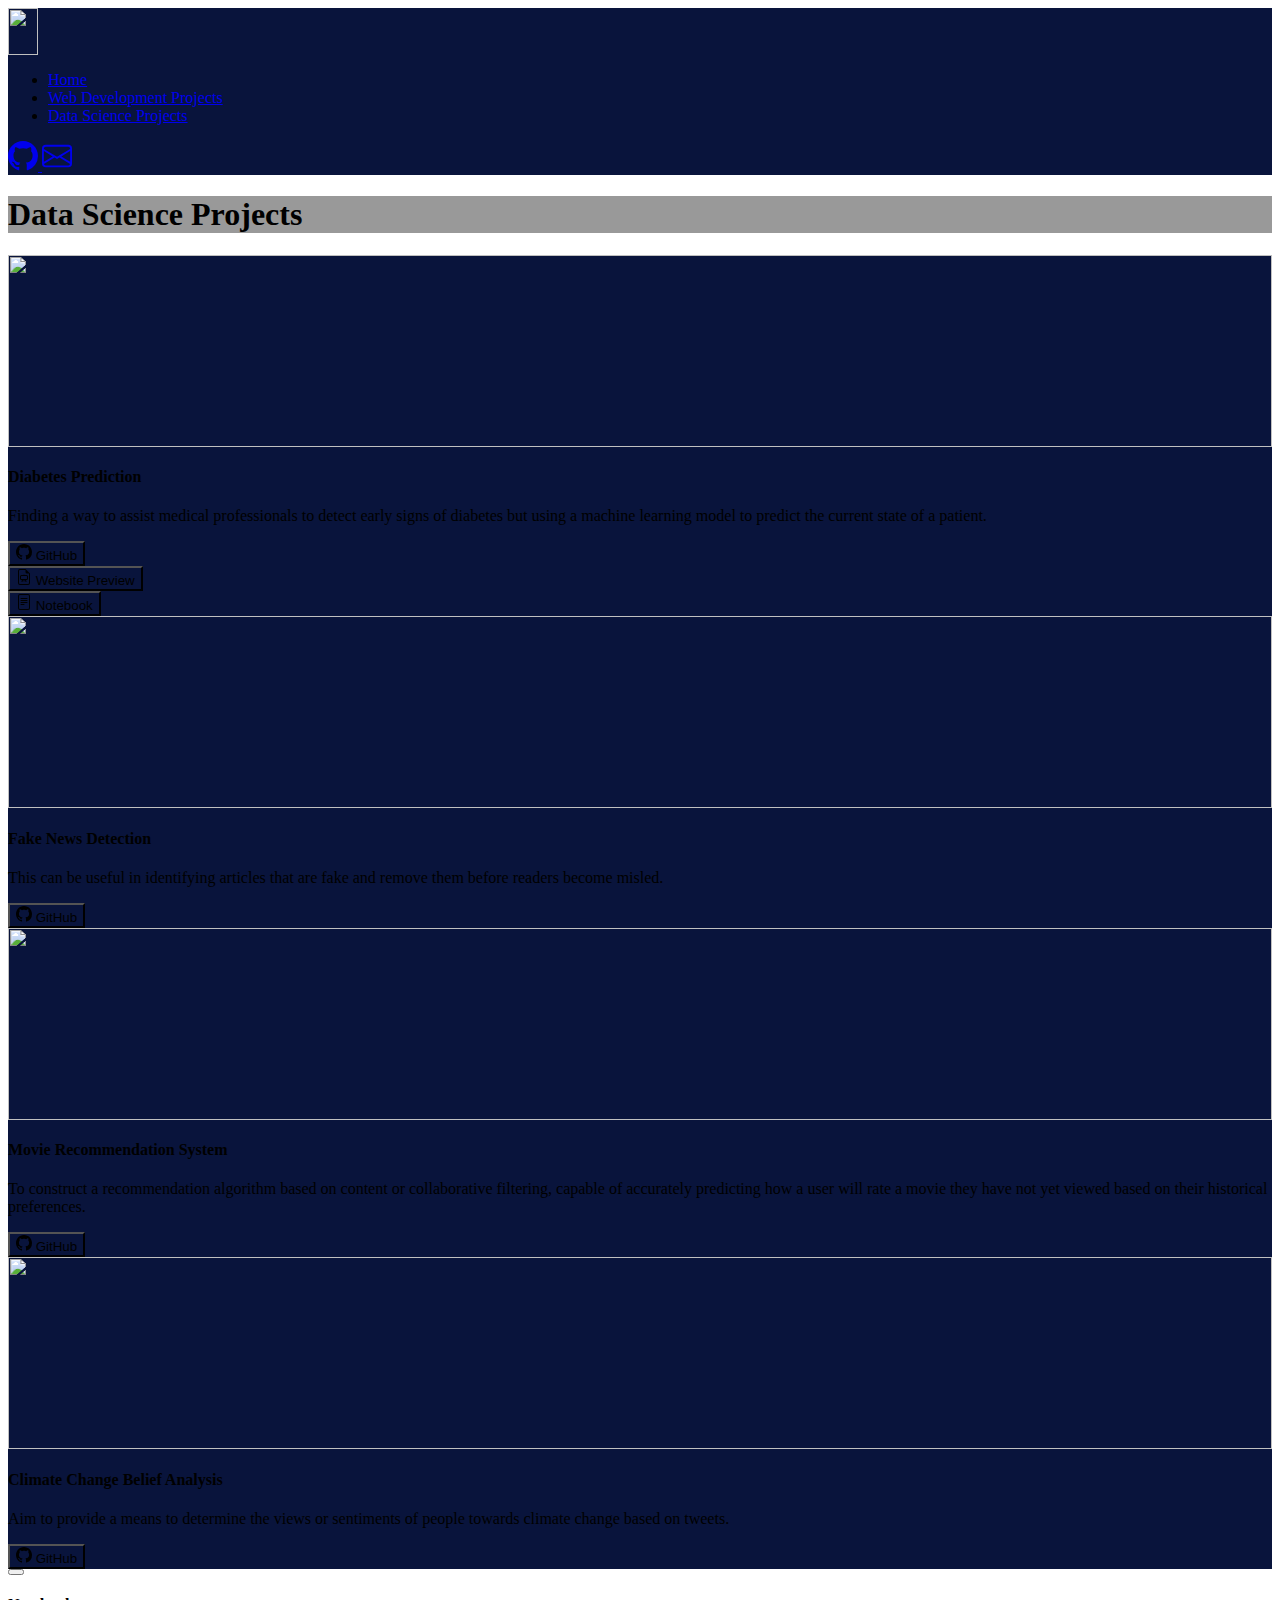
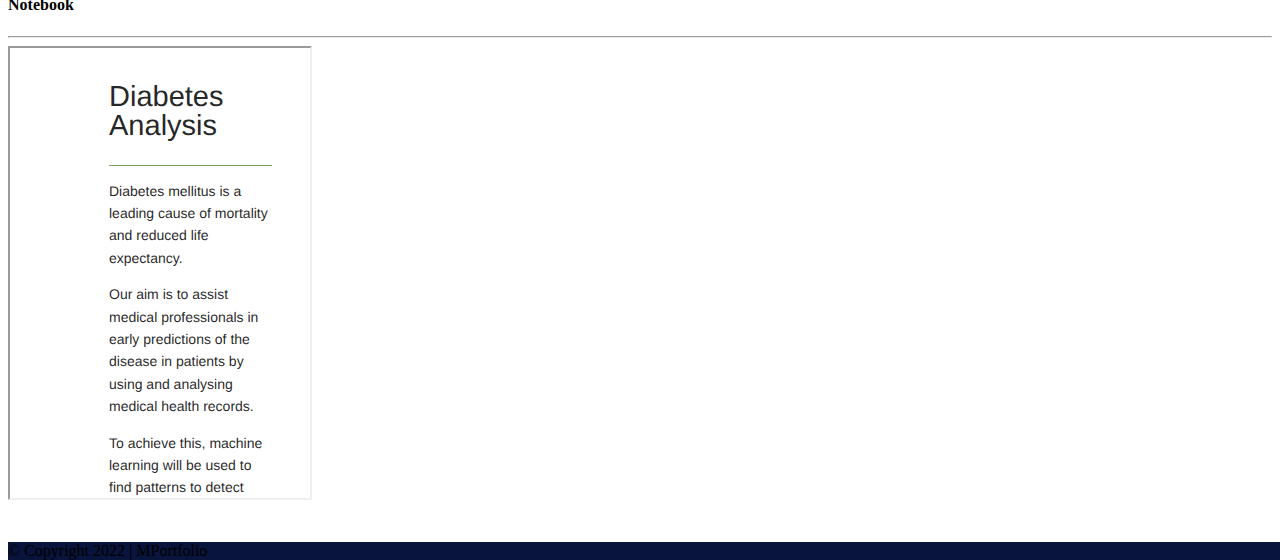
==== commit bbca9506: "HTML notebooks" ====
--- a/ds-projects.html
+++ b/ds-projects.html
@@ -191,7 +191,7 @@
         <div class="modal-body">
             <h4 class="text-center">Notebook</h4>
             <div class="text-warning"><hr class="pt-1"></div>
-            <iframe src="C:\Users\Morgan\Downloads\Diabetes_Prediction.html" class="w-100" height="450px"></iframe>
+            <iframe src="notebooks/Diabetes_Prediction.html" class="w-100" height="450px"></iframe>
         </div>
       </div>
     </div>
